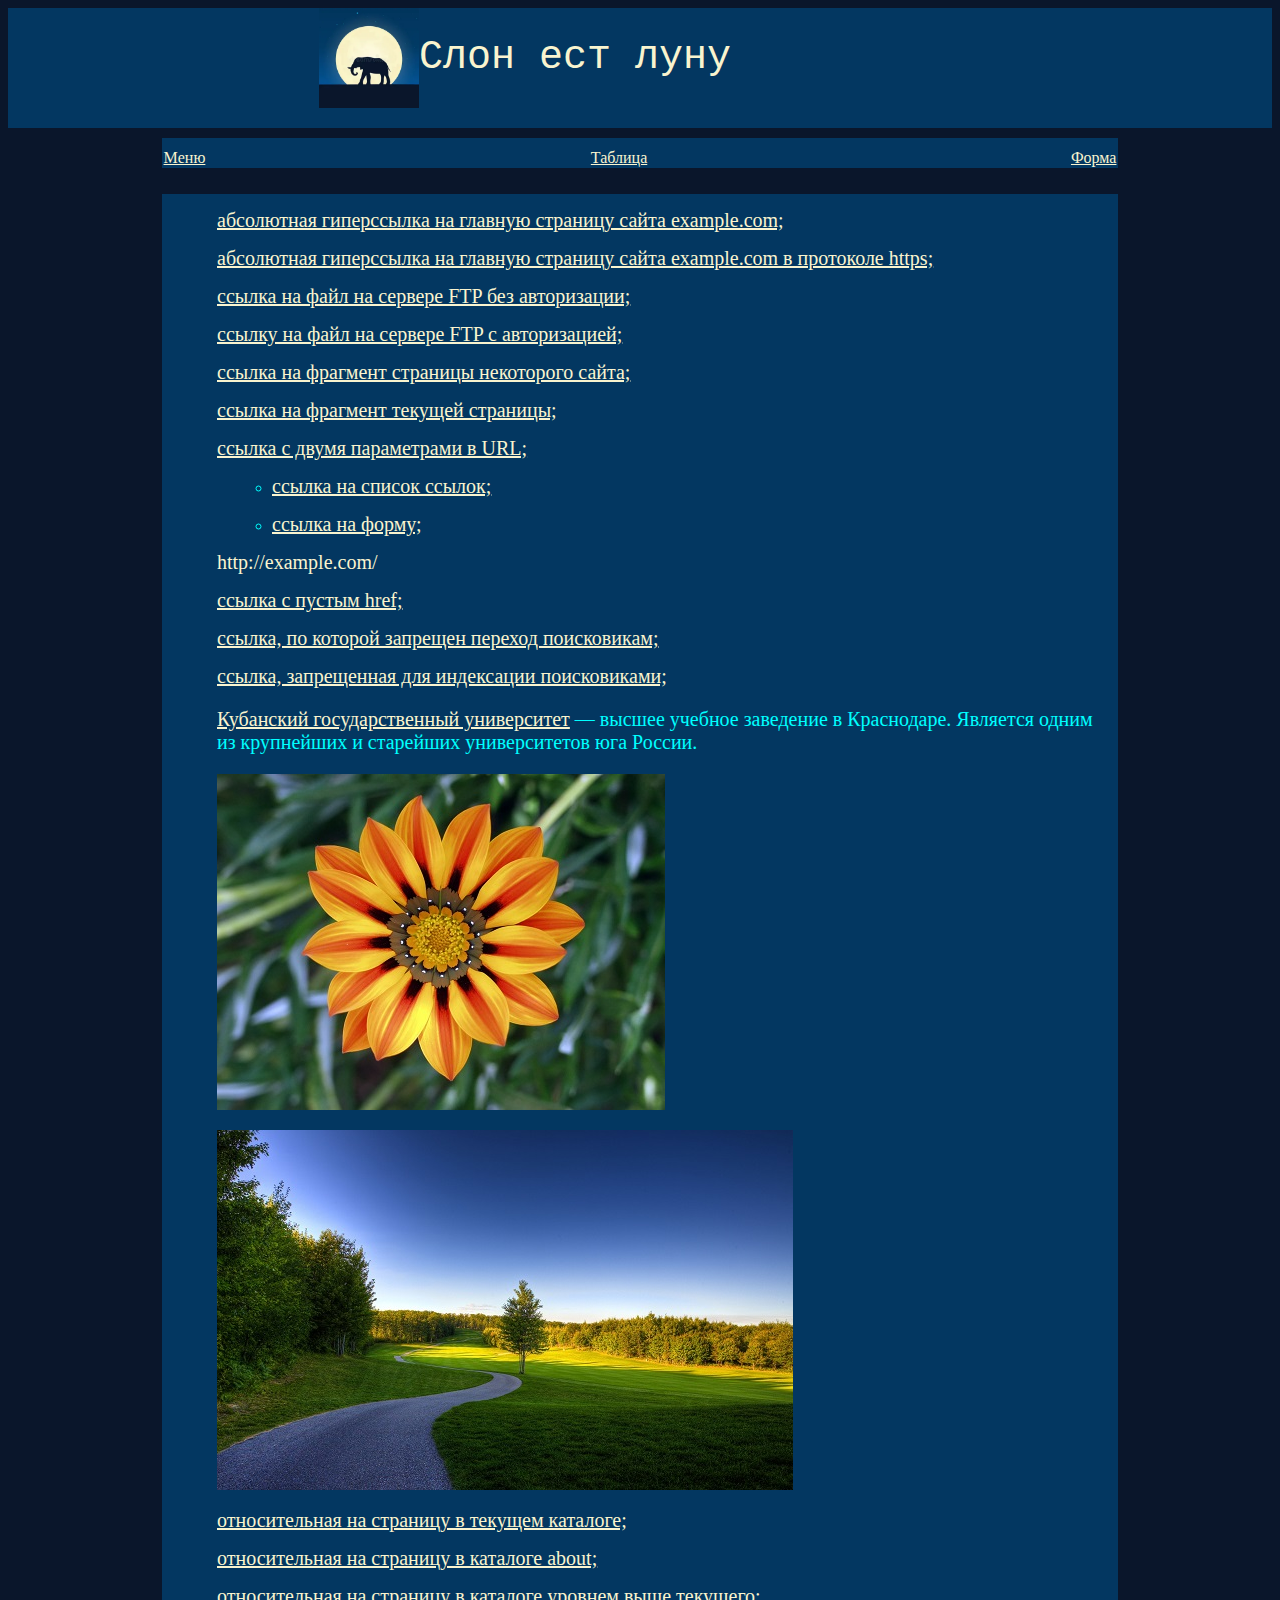
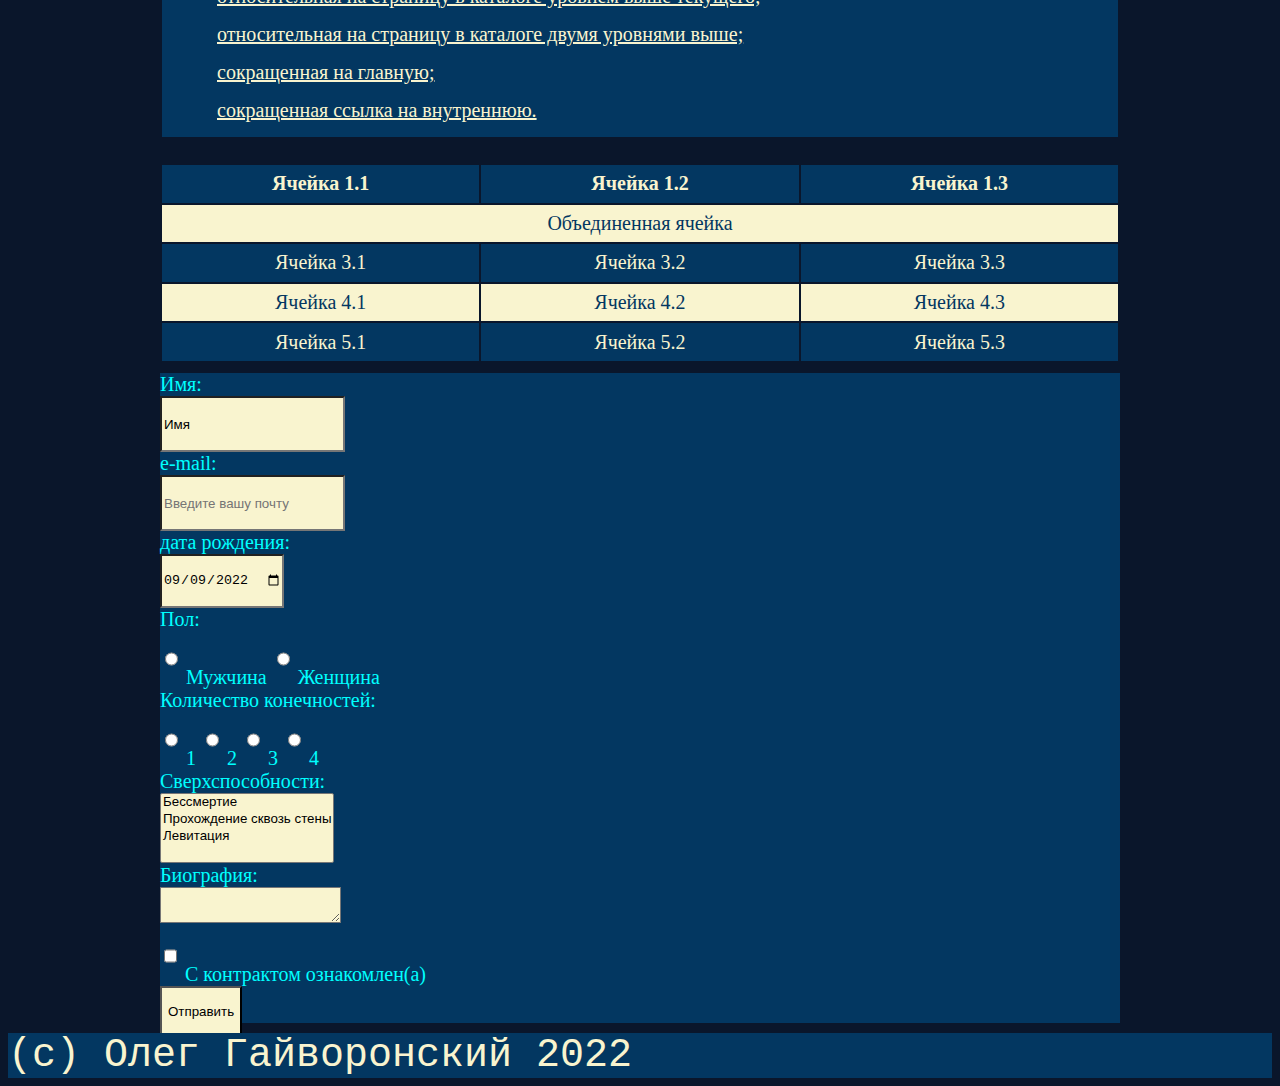
==== index2/index1/index.html @ cdc0181b "3.7" ====
<!DOCTYPE html>

<html lang="ru">
    <head>
        <title>Слон ест луну</title>
        <link rel="stylesheet" href="../../css/style.css">
    </head>
    <body>
      <header id="hat">
        <img id="logo" src="../../image/logo1.png" alt="Наш лого">
        <div id="text">Слон ест луну</div>
      </header>

      <p id ="xXx"></p>

      <nav id="menu">
        <a href="#menu">Mеню</a>
        <a id="link2" href="#page-table2">Таблица</a>
        <a id="link3" href="#page-fragment2">Форма</a>
      </nav>

      <p id ="xXx"></p>

      <p id="page-fragment1"></p>
      <ol id="links">
          <li><a href="http://example.com/"> абсолютная гиперссылка на главную страницу сайта example.com; </a></li>
          <li><a href="https://example.com/"> абсолютная гиперссылка на главную страницу сайта example.com в протоколе https; </a></li>
          <li><a href="ftp://ftp.olex.no/pub/AEC-6860.pdf"> ссылка на файл на сервере FTP без авторизации; </a></li>
          <li><a href="ftp://user:password@ftp.olex.no/pub/AEC-6860.pdf"> ссылку на файл на сервере FTP с авторизацией; </a></li>
          <li><a href="https://kubsu.ru/ru/fktipm/prikladnaya-matematika-i-informatika-matematicheskoe-i-informacionnoe-obespechenie#region-footer-third"> ссылка на фрагмент страницы некоторого сайта; </a></li>
          <li><a href="#page-fragment2"> ссылка на фрагмент текущей страницы; </a></li>
          <li><a href="http://example.com?a&b"> ссылка с двумя параметрами в URL; </a></li>
          <li>
              <ul>
                  <li><a href="#page-fragment1" title="переход к началу списка ссылок"> ссылка на список ссылок; </a></li>
                  <li><a href="#page-fragment2" title="переход к началу формы"> ссылка на форму; </a></li>
              </ul>
          </li>
          <li><a>http://example.com/</a></li>
          <li><a href=""> ссылка с пустым href; </a></li>
          <li><a href="https://example.com/" rel="nofollow">  ссылка, по которой запрещен переход поисковикам; </a></li>
          <!--noindex-->
          <li>
            <a href="http://example.com/"> ссылка, запрещенная для индексации поисковиками; </a>
          </li>
          <!--noindex-->
          <li><p> <a href="https://kubsu.ru/">Кубанский государственный университет</a> — высшее учебное заведение в Краснодаре. Является одним из крупнейших и старейших университетов юга России.</p></li>
          <li><a href="https://www.google.ru/search?q=flower&newwindow=1&sxsrf=ALiCzsYpZ3jkaBtsX8lY-1p-BK6-nGfhjQ%3A1662658907645&ei=WykaY9n-JsWMxc8PiJGR2Ao&ved=0ahUKEwiZmMqM34X6AhVFRvEDHYhIBKsQ4dUDCA4&uact=5&oq=flower&gs_lcp=[base64]&sclient=gws-wiz"><img src="../../image/image.jpg" alt="flower"></a></li>
          <li>
            <img src="../../image/tree.jpg" alt="tree" usemap="#tr">
            <map name="tr">
              <area shape="poly" coords="304,149,285,180,305,240,351,218,324,177,311,154,307,152" href="https://yandex.ru/search/?text=%D0%B4%D0%B5%D1%80%D0%B5%D0%B2%D0%BE&lr=121542&clid=2411726&src=suggest_B" alt="tree">
            </map>
          </li>
          <li><a href="./page1.html"> относительная на страницу в текущем каталоге; </a></li>
          <li><a href="./about/page0.html"> относительная на страницу в каталоге about; </a></li>
          <li><a href="../page2.html"> относительная на страницу в каталоге уровнем выше текущего;  </a></li>
          <li><a href="../../page3.html"> относительная на страницу в каталоге двумя уровнями выше; </a></li>
          <li><a href="index.html"> сокращенная на главную; </a></li>
          <li><a href="./about/page0.html"> сокращенная ссылка на внутреннюю. </a></li>
      </ol>

      <p id ="xXx"></p>

      <p id="page-table2"></p>
      <table id="table">
        <tbody>
          <tr class="honest">
            <th>Ячейка 1.1</th>
            <th>Ячейка 1.2</th>
            <th>Ячейка 1.3</th>
          </tr>
          <tr class="odd">
            <td id="csp" colspan="3">Объединенная ячейка</td>
          </tr>
          <tr class="honest">
            <td>Ячейка 3.1</td>
            <td>Ячейка 3.2</td>
            <td>Ячейка 3.3</td>
          </tr>
          <tr class="odd">
            <td>Ячейка 4.1</td>
            <td>Ячейка 4.2</td>
            <td>Ячейка 4.3</td>
          </tr>
          <tr class="honest">
            <td>Ячейка 5.1</td>
            <td>Ячейка 5.2</td>
            <td>Ячейка 5.3</td>
          </tr>
        </tbody>
      </table>
      
      <p id ="xXx"></p>

      <p id="page-fragment2"></p>
      <form id="form" action="/" method="POST">

              <label>
                Имя:<br>
                <input name="field-name" value="Имя">
              </label><br>
        
              <label>
                e-mail:<br>
                <input name="field-email" type="email" placeholder="Введите вашу почту">
              </label><br>
        
              <label>
                дата рождения:<br>
                <input name="field-date" value="2022-09-09" type="date">
              </label><br>
        
              Пол:<br>
              <label><input type="radio" name="radio-group-1" value="Male">
                Мужчина</label>
              <label><input type="radio" name="radio-group-1" value="Female">
                Женщина</label><br>

              Количество конечностей:<br> 
              <label><input type="radio" name="radio-group-2" value="1">
                1</label> 
              <label><input type="radio" name="radio-group-2" value="2">
                2</label>
              <label><input type="radio" name="radio-group-2" value="3">
                3</label>
              <label><input type="radio" name="radio-group-2" value="4">
                4</label><br>
                
              <label>
                Сверхспособности:<br>
                <select name="power" multiple="multiple">
                  <option value="Значение1">Бессмертие</option>
                  <option value="Значение2">Прохождение сквозь стены</option>
                  <option value="Значение3">Левитация</option>
                </select>
              </label><br>

              <label>
                Биография:<br>
                <textarea name="biografy"></textarea>
              </label><br>

              <label><input type="checkbox" name="check-1">
                С контрактом ознакомлен(а)</label><br>
  
              <input type="submit" value="Отправить">
      </form>

      <p id ="xXx"></p>

      <footer>
        (c) Олег Гайворонский 2022
      </footer>

  </body>
</html>
---- css/style.css ----
#hat {
    height:120px;
    background-color: #033761;
}

body {
    display: flex;
    flex-direction: column;
    align-items: center;
    align-items: stretch;
    background-color: #0A162B;
}

#logo {
    margin-left: 24.6%;
    width: 100px;
    height: 100px;
    float: left;
}

#text {
    font-size: 30pt;
    font-family: "Courier New", monotype;
    line-height: 250%;
    color: #F9F4CF;
}

#menu {
    font-family: "Impact", Haettenschweiler;
    font-size: 20px;
    text-align: center;
    display: flex;
    flex-direction: column;
    align-items:centr;
    order: 0;
    width: auto;
    background-color: #033761;
    height: 200px;
    line-height: 250%;
}

#menu a{
    color: #F9F4CF;
}


#links {
    list-style-type: none;
    order: 0;
    background-color: #033761;
    width: auto;
    color: aqua;
}

ol a {
    font-family: 'Franklin Gothic Medium';
    font-size: 20px;
    color: #F9F4CF;
}

ol li {
    margin: 15px;
}

ol p {
    font-family: 'Franklin Gothic Medium';
    font-size: 20px;
}

#table{
    font-family: 'Franklin Gothic Medium';
    font-size: 20px;
    height: 500px;
    order: 1;
    text-align: center;
    width: auto;
}

.honest{
    color: #F9F4CF;
    background-color: #033761;
}

.odd{
    color: #033761;
    background-color: #F9F4CF;
}

#form {
    font-family: 'Franklin Gothic Medium';
    font-size: 20px;
    height: 650px;
    order: 0;
    background-color: #033761;
    color: aqua;
    width: auto;
    margin: 0%;
}

input {
    height: 50px;
    background-color:#F9F4CF;
}
 
select {
    background-color:#F9F4CF;
}

textarea {
    background-color:#F9F4CF;
}

#page-fragment1{
    margin: 0%;
}

#page-table2{
    margin: 0%;
}

#page-fragment2{
    margin: 0%;
}

footer{
    display: flex;
    order: 1;
    font-size: 30pt;
    background-color: #033761;
    color: #F9F4CF;
    font-family: "Courier New", monotype;
}

#xXx{
    margin: 15px;
}

@media screen and (min-width: 1000px) {
    #menu {
        font-size: 16px;
        display: flex;
        flex-direction: row;
        justify-content:space-around;
        order: 0;
        width: 956px;
        height: 30px;
        margin-right: auto;
        margin-left: auto;
        line-height: 250%;
    }
      
    #link2{
        margin-left: 40%;
    }
    
    #link3{
        margin-left: 44%;
    }
    
    #links {
        margin-right: auto;
        margin-left: auto;
        width: 916px;
    }
    
    #table{
        height: 200px;
        order: 0;
        text-align: center;
        margin-right: auto;
        margin-left: auto;
        width: 960px;
    }
    
    #form {
        margin-right: auto;
        margin-left: auto;
        width: 960px;
    }

    #xXx{
        margin: 5px;
    }
}
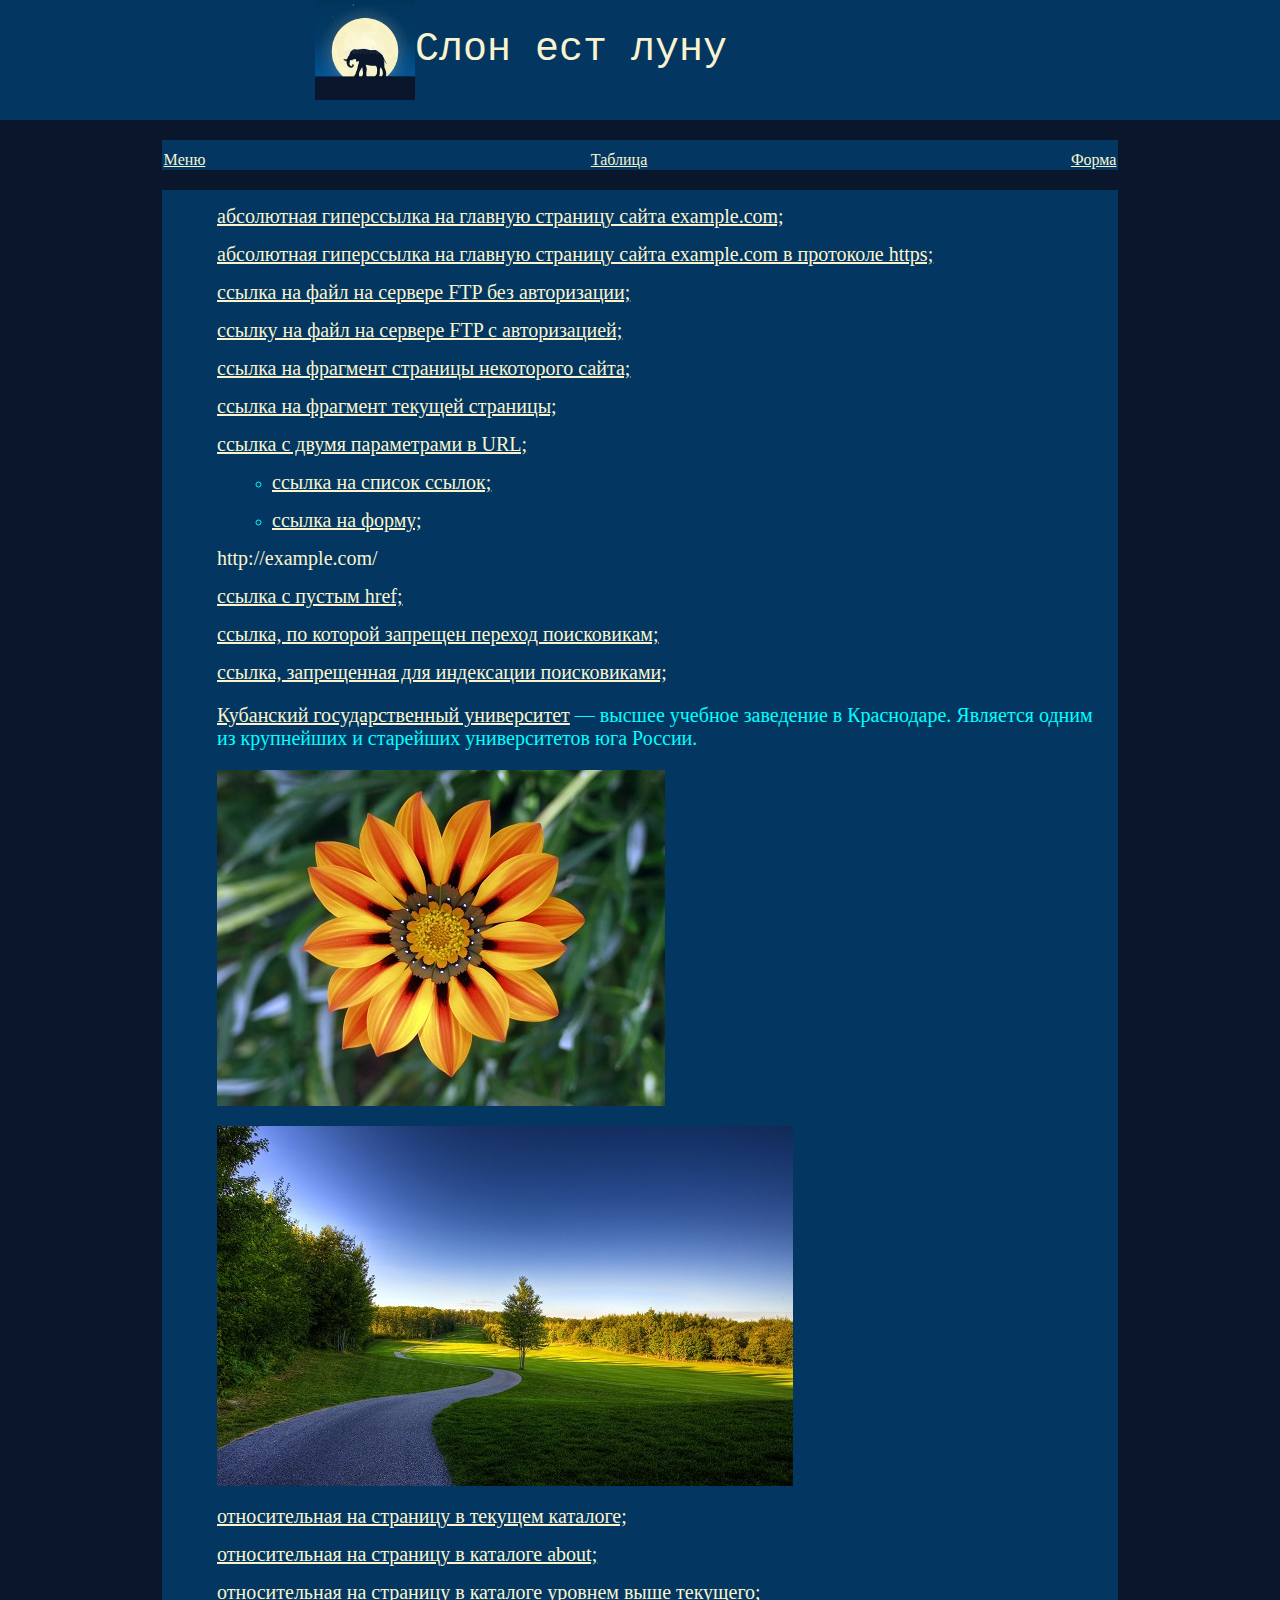
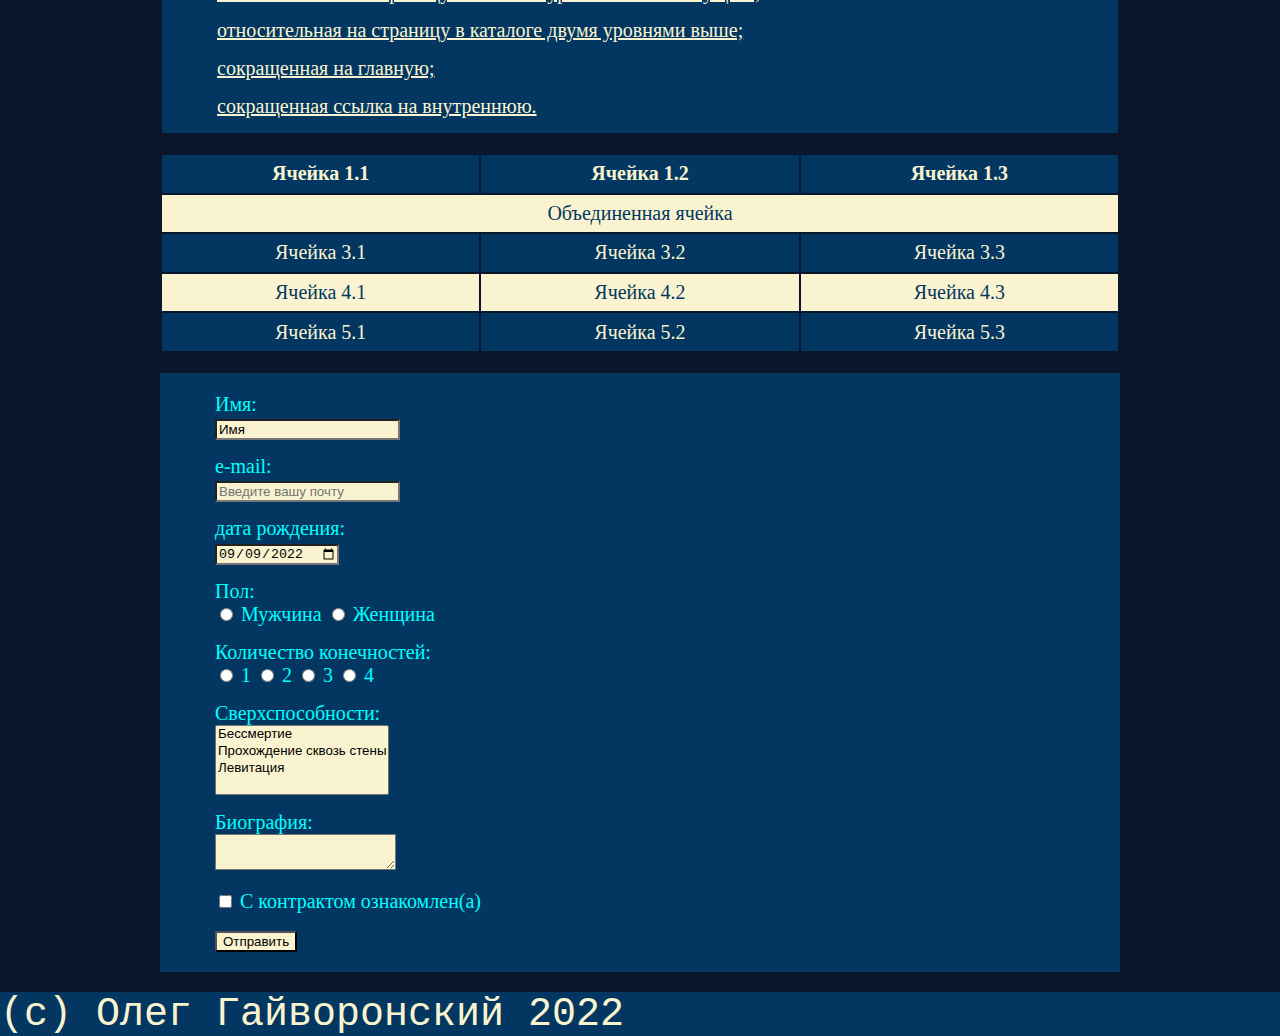
==== commit cdad1b65: "3.8" ====
--- a/index2/index1/index.html
+++ b/index2/index1/index.html
@@ -11,15 +11,11 @@
         <div id="text">Слон ест луну</div>
       </header>
 
-      <p id ="xXx"></p>
-
       <nav id="menu">
         <a href="#menu">Mеню</a>
         <a id="link2" href="#page-table2">Таблица</a>
         <a id="link3" href="#page-fragment2">Форма</a>
       </nav>
-
-      <p id ="xXx"></p>
 
       <p id="page-fragment1"></p>
       <ol id="links">
@@ -60,8 +56,6 @@
           <li><a href="./about/page0.html"> сокращенная ссылка на внутреннюю. </a></li>
       </ol>
 
-      <p id ="xXx"></p>
-
       <p id="page-table2"></p>
       <table id="table">
         <tbody>
@@ -91,33 +85,31 @@
         </tbody>
       </table>
       
-      <p id ="xXx"></p>
-
       <p id="page-fragment2"></p>
       <form id="form" action="/" method="POST">
-
-              <label>
+        <ol id="form_list">
+              <li><label>
                 Имя:<br>
                 <input name="field-name" value="Имя">
-              </label><br>
+              </label><br></li>
         
-              <label>
+              <li><label>
                 e-mail:<br>
                 <input name="field-email" type="email" placeholder="Введите вашу почту">
-              </label><br>
+              </label><br></li>
         
-              <label>
+              <li><label>
                 дата рождения:<br>
                 <input name="field-date" value="2022-09-09" type="date">
-              </label><br>
+              </label><br></li>
         
-              Пол:<br>
+              <li>Пол:<br>
               <label><input type="radio" name="radio-group-1" value="Male">
                 Мужчина</label>
               <label><input type="radio" name="radio-group-1" value="Female">
-                Женщина</label><br>
+                Женщина</label><br></li>
 
-              Количество конечностей:<br> 
+              <li>Количество конечностей:<br> 
               <label><input type="radio" name="radio-group-2" value="1">
                 1</label> 
               <label><input type="radio" name="radio-group-2" value="2">
@@ -125,29 +117,28 @@
               <label><input type="radio" name="radio-group-2" value="3">
                 3</label>
               <label><input type="radio" name="radio-group-2" value="4">
-                4</label><br>
+                4</label><br></li>
                 
-              <label>
+              <li><label>
                 Сверхспособности:<br>
                 <select name="power" multiple="multiple">
                   <option value="Значение1">Бессмертие</option>
                   <option value="Значение2">Прохождение сквозь стены</option>
                   <option value="Значение3">Левитация</option>
                 </select>
-              </label><br>
+              </label><br></li>
 
-              <label>
+              <li><label>
                 Биография:<br>
                 <textarea name="biografy"></textarea>
-              </label><br>
+              </label><br></li>
 
-              <label><input type="checkbox" name="check-1">
-                С контрактом ознакомлен(а)</label><br>
+              <li><label><input type="checkbox" name="check-1">
+                С контрактом ознакомлен(а)</label><br></li>
   
-              <input type="submit" value="Отправить">
+              <li><input type="submit" value="Отправить"></li>
+        </ol>
       </form>
-
-      <p id ="xXx"></p>
 
       <footer>
         (c) Олег Гайворонский 2022
--- a/css/style.css
+++ b/css/style.css
@@ -4,6 +4,7 @@
 }
 
 body {
+    margin: 0%;
     display: flex;
     flex-direction: column;
     align-items: center;
@@ -26,16 +27,16 @@
 }
 
 #menu {
+    margin-top: 20px;
     font-family: "Impact", Haettenschweiler;
-    font-size: 20px;
-    text-align: center;
+    font-size: 30px;
     display: flex;
     flex-direction: column;
-    align-items:centr;
+    text-align: center;
     order: 0;
     width: auto;
     background-color: #033761;
-    height: 200px;
+    height: 3s00px;
     line-height: 250%;
 }
 
@@ -45,6 +46,8 @@
 
 
 #links {
+    margin-bottom: 0%;
+    margin-top: 20px;
     list-style-type: none;
     order: 0;
     background-color: #033761;
@@ -68,6 +71,7 @@
 }
 
 #table{
+    margin-top: 20px;
     font-family: 'Franklin Gothic Medium';
     font-size: 20px;
     height: 500px;
@@ -89,16 +93,18 @@
 #form {
     font-family: 'Franklin Gothic Medium';
     font-size: 20px;
-    height: 650px;
     order: 0;
     background-color: #033761;
     color: aqua;
     width: auto;
-    margin: 0%;
+    margin-top: 20px;
+}
+
+#form_list{
+    list-style-type: none;
 }
 
 input {
-    height: 50px;
     background-color:#F9F4CF;
 }
  
@@ -123,16 +129,13 @@
 }
 
 footer{
+    margin-top: 20px;
     display: flex;
     order: 1;
     font-size: 30pt;
     background-color: #033761;
     color: #F9F4CF;
     font-family: "Courier New", monotype;
-}
-
-#xXx{
-    margin: 15px;
 }
 
 @media screen and (min-width: 1000px) {
@@ -178,7 +181,4 @@
         width: 960px;
     }
 
-    #xXx{
-        margin: 5px;
-    }
 }
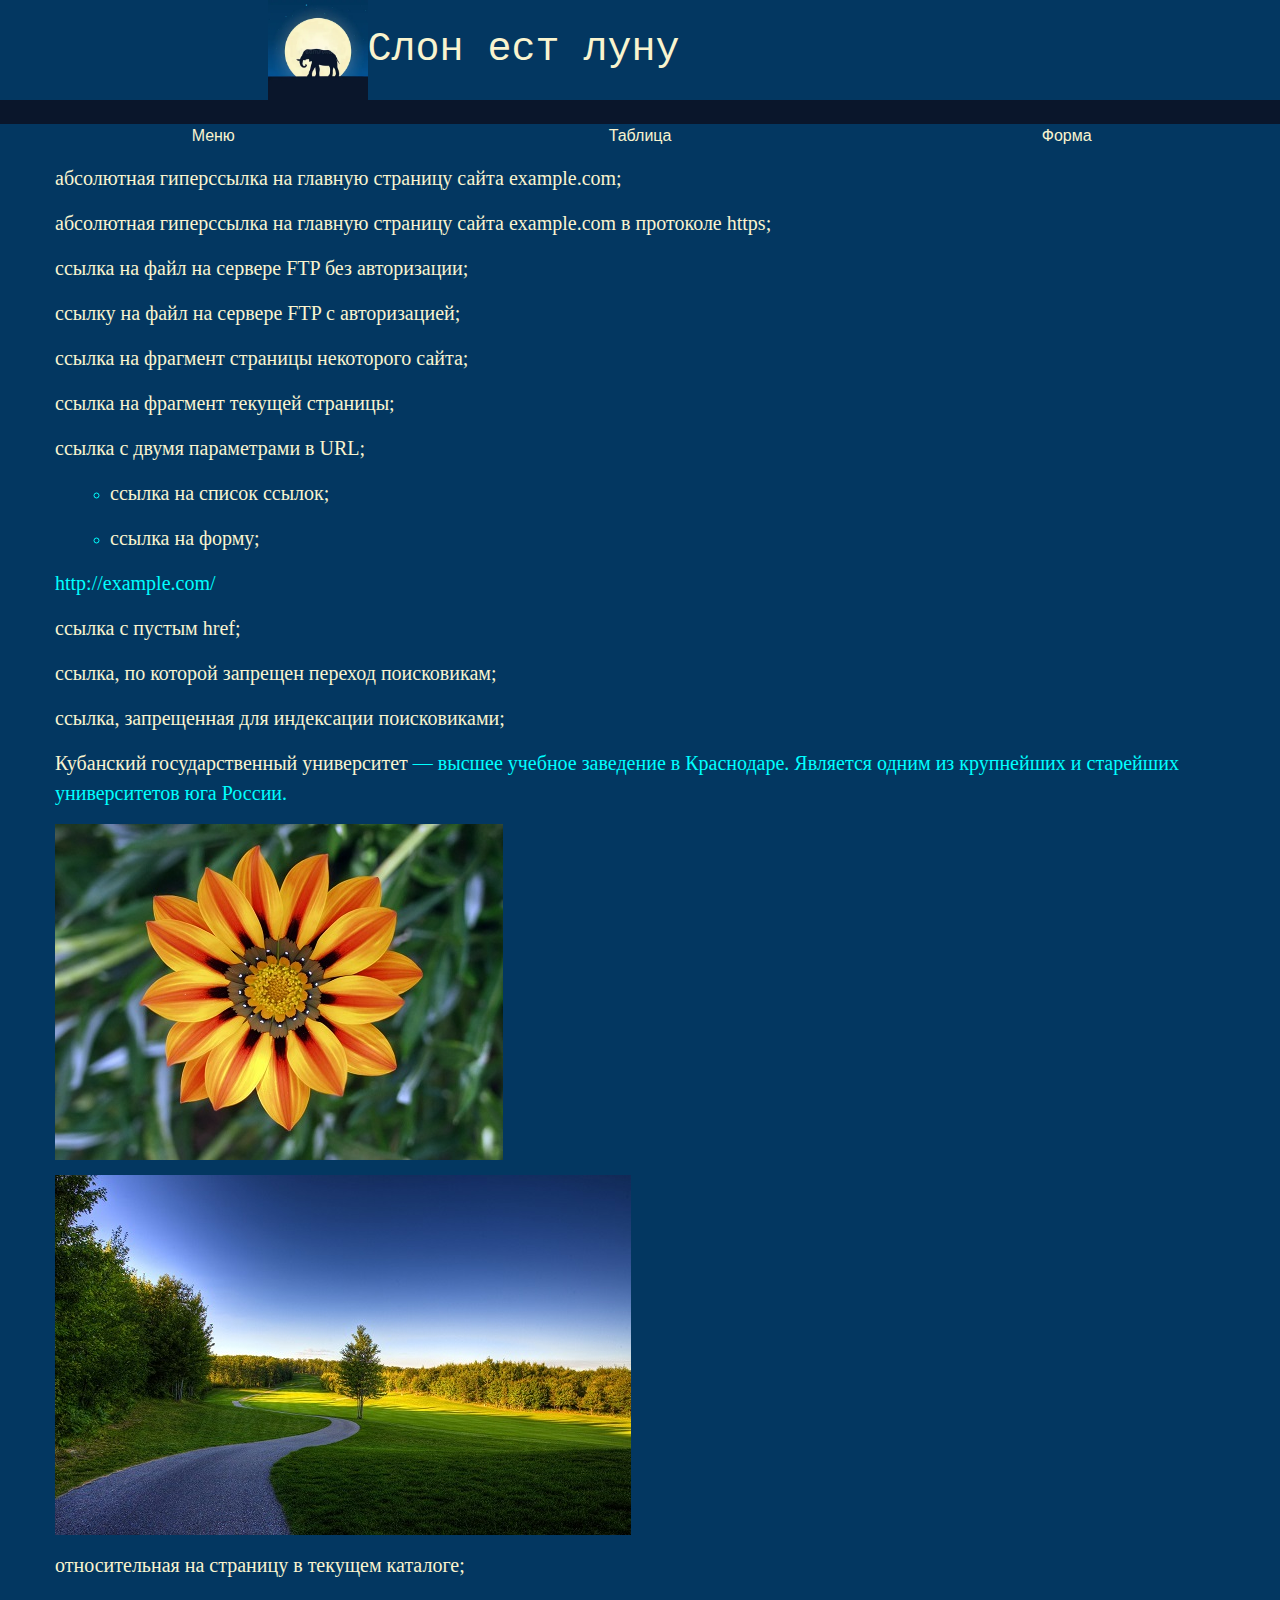
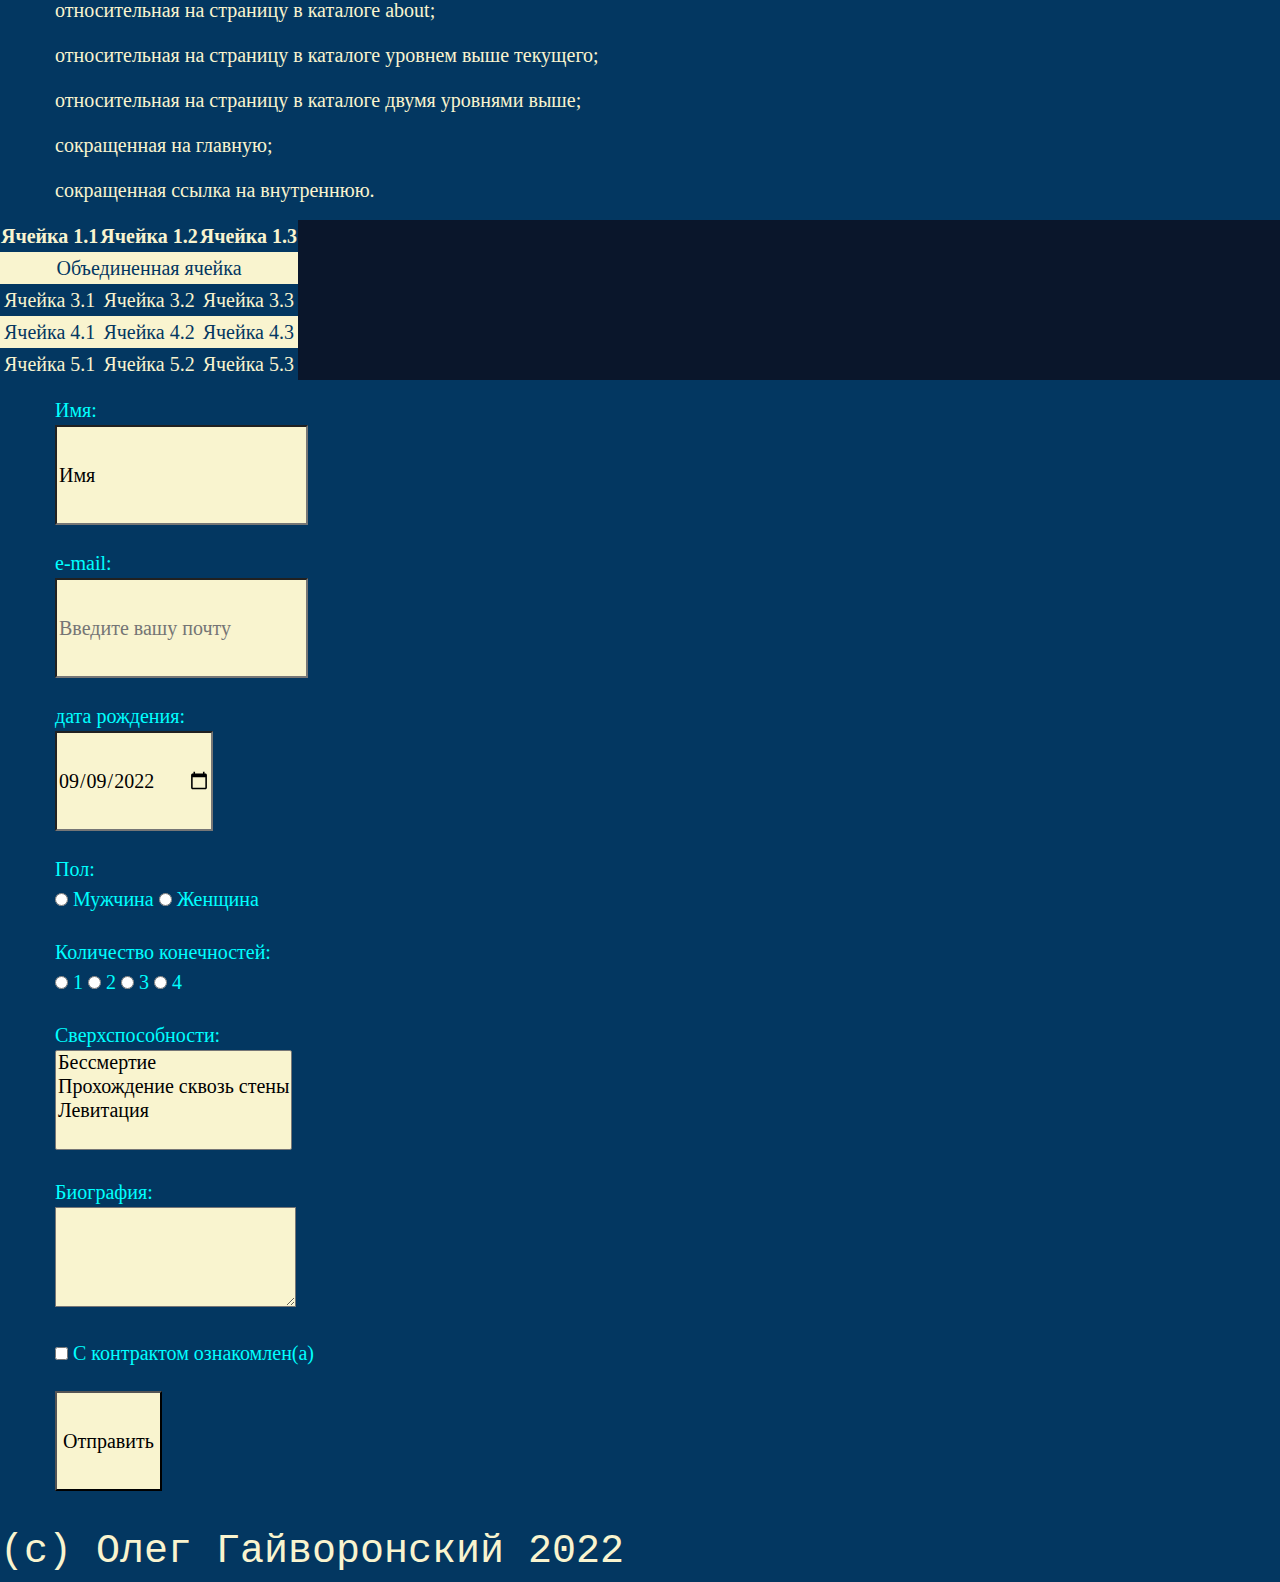
==== commit 90aaabd3: "4" ====
--- a/index2/index1/index.html
+++ b/index2/index1/index.html
@@ -3,6 +3,16 @@
 <html lang="ru">
     <head>
         <title>Слон ест луну</title>
+
+        <script src="https://code.jquery.com/jquery-3.3.1.slim.min.js"></script>
+        <script src="https://cdnjs.cloudflare.com/ajax/libs/popper.js/1.14.7/umd/popper.min.js"></script>
+        <link rel="stylesheet"
+        href="https://stackpath.bootstrapcdn.com/bootstrap/4.3.1/css/bootstrap.min.css">
+        <script
+        src="https://stackpath.bootstrapcdn.com/bootstrap/4.3.1/js/bootstrap.min.js"></script>
+
+        <meta name="viewport" content="width=device-width, initial-scale=1">
+
         <link rel="stylesheet" href="../../css/style.css">
     </head>
     <body>
@@ -11,138 +21,144 @@
         <div id="text">Слон ест луну</div>
       </header>
 
-      <nav id="menu">
-        <a href="#menu">Mеню</a>
-        <a id="link2" href="#page-table2">Таблица</a>
-        <a id="link3" href="#page-fragment2">Форма</a>
-      </nav>
-
-      <p id="page-fragment1"></p>
-      <ol id="links">
-          <li><a href="http://example.com/"> абсолютная гиперссылка на главную страницу сайта example.com; </a></li>
-          <li><a href="https://example.com/"> абсолютная гиперссылка на главную страницу сайта example.com в протоколе https; </a></li>
-          <li><a href="ftp://ftp.olex.no/pub/AEC-6860.pdf"> ссылка на файл на сервере FTP без авторизации; </a></li>
-          <li><a href="ftp://user:password@ftp.olex.no/pub/AEC-6860.pdf"> ссылку на файл на сервере FTP с авторизацией; </a></li>
-          <li><a href="https://kubsu.ru/ru/fktipm/prikladnaya-matematika-i-informatika-matematicheskoe-i-informacionnoe-obespechenie#region-footer-third"> ссылка на фрагмент страницы некоторого сайта; </a></li>
-          <li><a href="#page-fragment2"> ссылка на фрагмент текущей страницы; </a></li>
-          <li><a href="http://example.com?a&b"> ссылка с двумя параметрами в URL; </a></li>
-          <li>
-              <ul>
-                  <li><a href="#page-fragment1" title="переход к началу списка ссылок"> ссылка на список ссылок; </a></li>
-                  <li><a href="#page-fragment2" title="переход к началу формы"> ссылка на форму; </a></li>
-              </ul>
-          </li>
-          <li><a>http://example.com/</a></li>
-          <li><a href=""> ссылка с пустым href; </a></li>
-          <li><a href="https://example.com/" rel="nofollow">  ссылка, по которой запрещен переход поисковикам; </a></li>
-          <!--noindex-->
-          <li>
-            <a href="http://example.com/"> ссылка, запрещенная для индексации поисковиками; </a>
-          </li>
-          <!--noindex-->
-          <li><p> <a href="https://kubsu.ru/">Кубанский государственный университет</a> — высшее учебное заведение в Краснодаре. Является одним из крупнейших и старейших университетов юга России.</p></li>
-          <li><a href="https://www.google.ru/search?q=flower&newwindow=1&sxsrf=ALiCzsYpZ3jkaBtsX8lY-1p-BK6-nGfhjQ%3A1662658907645&ei=WykaY9n-JsWMxc8PiJGR2Ao&ved=0ahUKEwiZmMqM34X6AhVFRvEDHYhIBKsQ4dUDCA4&uact=5&oq=flower&gs_lcp=[base64]&sclient=gws-wiz"><img src="../../image/image.jpg" alt="flower"></a></li>
-          <li>
-            <img src="../../image/tree.jpg" alt="tree" usemap="#tr">
-            <map name="tr">
-              <area shape="poly" coords="304,149,285,180,305,240,351,218,324,177,311,154,307,152" href="https://yandex.ru/search/?text=%D0%B4%D0%B5%D1%80%D0%B5%D0%B2%D0%BE&lr=121542&clid=2411726&src=suggest_B" alt="tree">
-            </map>
-          </li>
-          <li><a href="./page1.html"> относительная на страницу в текущем каталоге; </a></li>
-          <li><a href="./about/page0.html"> относительная на страницу в каталоге about; </a></li>
-          <li><a href="../page2.html"> относительная на страницу в каталоге уровнем выше текущего;  </a></li>
-          <li><a href="../../page3.html"> относительная на страницу в каталоге двумя уровнями выше; </a></li>
-          <li><a href="index.html"> сокращенная на главную; </a></li>
-          <li><a href="./about/page0.html"> сокращенная ссылка на внутреннюю. </a></li>
-      </ol>
-
-      <p id="page-table2"></p>
-      <table id="table">
-        <tbody>
-          <tr class="honest">
-            <th>Ячейка 1.1</th>
-            <th>Ячейка 1.2</th>
-            <th>Ячейка 1.3</th>
-          </tr>
-          <tr class="odd">
-            <td id="csp" colspan="3">Объединенная ячейка</td>
-          </tr>
-          <tr class="honest">
-            <td>Ячейка 3.1</td>
-            <td>Ячейка 3.2</td>
-            <td>Ячейка 3.3</td>
-          </tr>
-          <tr class="odd">
-            <td>Ячейка 4.1</td>
-            <td>Ячейка 4.2</td>
-            <td>Ячейка 4.3</td>
-          </tr>
-          <tr class="honest">
-            <td>Ячейка 5.1</td>
-            <td>Ячейка 5.2</td>
-            <td>Ячейка 5.3</td>
-          </tr>
-        </tbody>
-      </table>
-      
-      <p id="page-fragment2"></p>
-      <form id="form" action="/" method="POST">
-        <ol id="form_list">
-              <li><label>
-                Имя:<br>
-                <input name="field-name" value="Имя">
-              </label><br></li>
+      <div class="d-flex flex-column">
+        <nav id="menu" class="container-12 px-0 mt-4">
+          <div class="container-fluid">
+            <div class="row">
+              <div class="row-xl col-sm px-0"><a href="#menu">Mеню</a></div>
+              <div class="row-xl col-sm px-0"><a id="link2" href="#page-table2">Таблица</a></div>
+              <div class="row-xl col-sm px-0"><a id="link3" href="#page-fragment2">Форма</a></div>
+            </div>
+          </div>
+        </nav>
+  
+        <p id="page-fragment1"></p>
+        <ol id="links" class="container-12">
+            <li><a href="http://example.com/"> абсолютная гиперссылка на главную страницу сайта example.com; </a></li>
+            <li><a href="https://example.com/"> абсолютная гиперссылка на главную страницу сайта example.com в протоколе https; </a></li>
+            <li><a href="ftp://ftp.olex.no/pub/AEC-6860.pdf"> ссылка на файл на сервере FTP без авторизации; </a></li>
+            <li><a href="ftp://user:password@ftp.olex.no/pub/AEC-6860.pdf"> ссылку на файл на сервере FTP с авторизацией; </a></li>
+            <li><a href="https://kubsu.ru/ru/fktipm/prikladnaya-matematika-i-informatika-matematicheskoe-i-informacionnoe-obespechenie#region-footer-third"> ссылка на фрагмент страницы некоторого сайта; </a></li>
+            <li><a href="#page-fragment2"> ссылка на фрагмент текущей страницы; </a></li>
+            <li><a href="http://example.com?a&b"> ссылка с двумя параметрами в URL; </a></li>
+            <li>
+                <ul>
+                    <li><a href="#page-fragment1" title="переход к началу списка ссылок"> ссылка на список ссылок; </a></li>
+                    <li><a href="#page-fragment2" title="переход к началу формы"> ссылка на форму; </a></li>
+                </ul>
+            </li>
+            <li><a>http://example.com/</a></li>
+            <li><a href=""> ссылка с пустым href; </a></li>
+            <li><a href="https://example.com/" rel="nofollow">  ссылка, по которой запрещен переход поисковикам; </a></li>
+            <!--noindex-->
+            <li>
+              <a href="http://example.com/"> ссылка, запрещенная для индексации поисковиками; </a>
+            </li>
+            <!--noindex-->
+            <li><p> <a href="https://kubsu.ru/">Кубанский государственный университет</a> — высшее учебное заведение в Краснодаре. Является одним из крупнейших и старейших университетов юга России.</p></li>
+            <li><a href="https://www.google.ru/search?q=flower&newwindow=1&sxsrf=ALiCzsYpZ3jkaBtsX8lY-1p-BK6-nGfhjQ%3A1662658907645&ei=WykaY9n-JsWMxc8PiJGR2Ao&ved=0ahUKEwiZmMqM34X6AhVFRvEDHYhIBKsQ4dUDCA4&uact=5&oq=flower&gs_lcp=[base64]&sclient=gws-wiz"><img src="../../image/image.jpg" alt="flower"></a></li>
+            <li>
+              <img src="../../image/tree.jpg" alt="tree" usemap="#tr">
+              <map name="tr">
+                <area shape="poly" coords="304,149,285,180,305,240,351,218,324,177,311,154,307,152" href="https://yandex.ru/search/?text=%D0%B4%D0%B5%D1%80%D0%B5%D0%B2%D0%BE&lr=121542&clid=2411726&src=suggest_B" alt="tree">
+              </map>
+            </li>
+            <li><a href="./page1.html"> относительная на страницу в текущем каталоге; </a></li>
+            <li><a href="./about/page0.html"> относительная на страницу в каталоге about; </a></li>
+            <li><a href="../page2.html"> относительная на страницу в каталоге уровнем выше текущего;  </a></li>
+            <li><a href="../../page3.html"> относительная на страницу в каталоге двумя уровнями выше; </a></li>
+            <li><a href="index.html"> сокращенная на главную; </a></li>
+            <li><a href="./about/page0.html"> сокращенная ссылка на внутреннюю. </a></li>
+        </ol>
+  
+        <p id="page-table2"></p>
+        <table id="table" class="d-flex">
+          <tbody>
+            <tr class="honest">
+              <th>Ячейка 1.1</th>
+              <th>Ячейка 1.2</th>
+              <th>Ячейка 1.3</th>
+            </tr>
+            <tr class="odd">
+              <td id="csp" colspan="3">Объединенная ячейка</td>
+            </tr>
+            <tr class="honest">
+              <td>Ячейка 3.1</td>
+              <td>Ячейка 3.2</td>
+              <td>Ячейка 3.3</td>
+            </tr>
+            <tr class="odd">
+              <td>Ячейка 4.1</td>
+              <td>Ячейка 4.2</td>
+              <td>Ячейка 4.3</td>
+            </tr>
+            <tr class="honest">
+              <td>Ячейка 5.1</td>
+              <td>Ячейка 5.2</td>
+              <td>Ячейка 5.3</td>
+            </tr>
+          </tbody>
+        </table>
         
-              <li><label>
-                e-mail:<br>
-                <input name="field-email" type="email" placeholder="Введите вашу почту">
-              </label><br></li>
-        
-              <li><label>
-                дата рождения:<br>
-                <input name="field-date" value="2022-09-09" type="date">
-              </label><br></li>
-        
-              <li>Пол:<br>
-              <label><input type="radio" name="radio-group-1" value="Male">
-                Мужчина</label>
-              <label><input type="radio" name="radio-group-1" value="Female">
-                Женщина</label><br></li>
-
-              <li>Количество конечностей:<br> 
-              <label><input type="radio" name="radio-group-2" value="1">
-                1</label> 
-              <label><input type="radio" name="radio-group-2" value="2">
-                2</label>
-              <label><input type="radio" name="radio-group-2" value="3">
-                3</label>
-              <label><input type="radio" name="radio-group-2" value="4">
-                4</label><br></li>
-                
-              <li><label>
-                Сверхспособности:<br>
-                <select name="power" multiple="multiple">
-                  <option value="Значение1">Бессмертие</option>
-                  <option value="Значение2">Прохождение сквозь стены</option>
-                  <option value="Значение3">Левитация</option>
-                </select>
-              </label><br></li>
-
-              <li><label>
-                Биография:<br>
-                <textarea name="biografy"></textarea>
-              </label><br></li>
-
-              <li><label><input type="checkbox" name="check-1">
-                С контрактом ознакомлен(а)</label><br></li>
+        <p id="page-fragment2"></p>
+        <form id="form" action="/" method="POST" class="d-flex">
+          <ol id="form_list">
+                <li><label>
+                  Имя:<br>
+                  <input id="fields" name="field-name" value="Имя" required="recuired">
+                </label><br></li>
+          
+                <li><label>
+                  e-mail:<br>
+                  <input id="fields" name="field-email" type="email" placeholder="Введите вашу почту" required="recuired">
+                </label><br></li>
+          
+                <li><label>
+                  дата рождения:<br>
+                  <input id="fields" name="field-date" value="2022-09-09" type="date" required="recuired">
+                </label><br></li>
+          
+                <li>Пол:<br>
+                <label><input type="radio" name="radio-group-1" value="Male" required="recuired">
+                  Мужчина</label>
+                <label><input type="radio" name="radio-group-1" value="Female">
+                  Женщина</label><br></li>
   
-              <li><input type="submit" value="Отправить"></li>
-        </ol>
-      </form>
+                <li>Количество конечностей:<br> 
+                <label><input type="radio" name="radio-group-2" value="1" required="recuired">
+                  1</label> 
+                <label><input type="radio" name="radio-group-2" value="2">
+                  2</label>
+                <label><input type="radio" name="radio-group-2" value="3">
+                  3</label>
+                <label><input type="radio" name="radio-group-2" value="4">
+                  4</label><br></li>
+                  
+                <li><label>
+                  Сверхспособности:<br>
+                  <select id="fields" name="power" multiple="multiple">
+                    <option value="Значение1">Бессмертие</option>
+                    <option value="Значение2">Прохождение сквозь стены</option>
+                    <option value="Значение3">Левитация</option>
+                  </select>
+                </label><br></li>
+  
+                <li><label>
+                  Биография:<br>
+                  <textarea id="fields" name="biografy" required="recuired"></textarea>
+                </label><br></li>
+  
+                <li><label><input type="checkbox" name="check-1" required="recuired">
+                  С контрактом ознакомлен(а)</label><br></li>
+    
+                <li><input id="fields" type="submit" value="Отправить"></li>
+          </ol>
+        </form>
+      </div>
 
       <footer>
         (c) Олег Гайворонский 2022
       </footer>
 
   </body>
-</html>
+</html>--- a/css/style.css
+++ b/css/style.css
@@ -1,19 +1,15 @@
 #hat {
-    height:120px;
+    height:auto;
     background-color: #033761;
 }
 
 body {
     margin: 0%;
-    display: flex;
-    flex-direction: column;
-    align-items: center;
-    align-items: stretch;
     background-color: #0A162B;
 }
 
 #logo {
-    margin-left: 24.6%;
+    margin-left: 20.9%;
     width: 100px;
     height: 100px;
     float: left;
@@ -27,17 +23,15 @@
 }
 
 #menu {
-    margin-top: 20px;
-    font-family: "Impact", Haettenschweiler;
-    font-size: 30px;
-    display: flex;
-    flex-direction: column;
     text-align: center;
-    order: 0;
-    width: auto;
+    /* margin-top: 20px; */
     background-color: #033761;
-    height: 3s00px;
-    line-height: 250%;
+    font-size: 16px;
+    /* width: 956px;
+    height: 30px; */
+    /* margin-right: auto;
+    margin-left: auto; */
+    /* line-height: 250%; */
 }
 
 #menu a{
@@ -47,17 +41,20 @@
 
 #links {
     margin-bottom: 0%;
-    margin-top: 20px;
+    /* margin-top: 20px; */
     list-style-type: none;
-    order: 0;
     background-color: #033761;
-    width: auto;
+    /* width: auto; */
     color: aqua;
 }
 
 ol a {
     font-family: 'Franklin Gothic Medium';
     font-size: 20px;
+    color: #F9F4CF;
+}
+
+#dd{
     color: #F9F4CF;
 }
 
@@ -71,13 +68,12 @@
 }
 
 #table{
-    margin-top: 20px;
+    /* margin-top: 20px; */
     font-family: 'Franklin Gothic Medium';
     font-size: 20px;
-    height: 500px;
-    order: 1;
+    /* height: 200px; */
     text-align: center;
-    width: auto;
+    width: 100%;
 }
 
 .honest{
@@ -93,11 +89,14 @@
 #form {
     font-family: 'Franklin Gothic Medium';
     font-size: 20px;
-    order: 0;
     background-color: #033761;
     color: aqua;
-    width: auto;
-    margin-top: 20px;
+    width: 100%;
+    /*margin-top: 20px; */
+}
+
+#fields{
+    height: 100px;
 }
 
 #form_list{
@@ -129,56 +128,9 @@
 }
 
 footer{
-    margin-top: 20px;
-    display: flex;
-    order: 1;
+    /* margin-top: 20px; */
     font-size: 30pt;
     background-color: #033761;
     color: #F9F4CF;
     font-family: "Courier New", monotype;
 }
-
-@media screen and (min-width: 1000px) {
-    #menu {
-        font-size: 16px;
-        display: flex;
-        flex-direction: row;
-        justify-content:space-around;
-        order: 0;
-        width: 956px;
-        height: 30px;
-        margin-right: auto;
-        margin-left: auto;
-        line-height: 250%;
-    }
-      
-    #link2{
-        margin-left: 40%;
-    }
-    
-    #link3{
-        margin-left: 44%;
-    }
-    
-    #links {
-        margin-right: auto;
-        margin-left: auto;
-        width: 916px;
-    }
-    
-    #table{
-        height: 200px;
-        order: 0;
-        text-align: center;
-        margin-right: auto;
-        margin-left: auto;
-        width: 960px;
-    }
-    
-    #form {
-        margin-right: auto;
-        margin-left: auto;
-        width: 960px;
-    }
-
-}
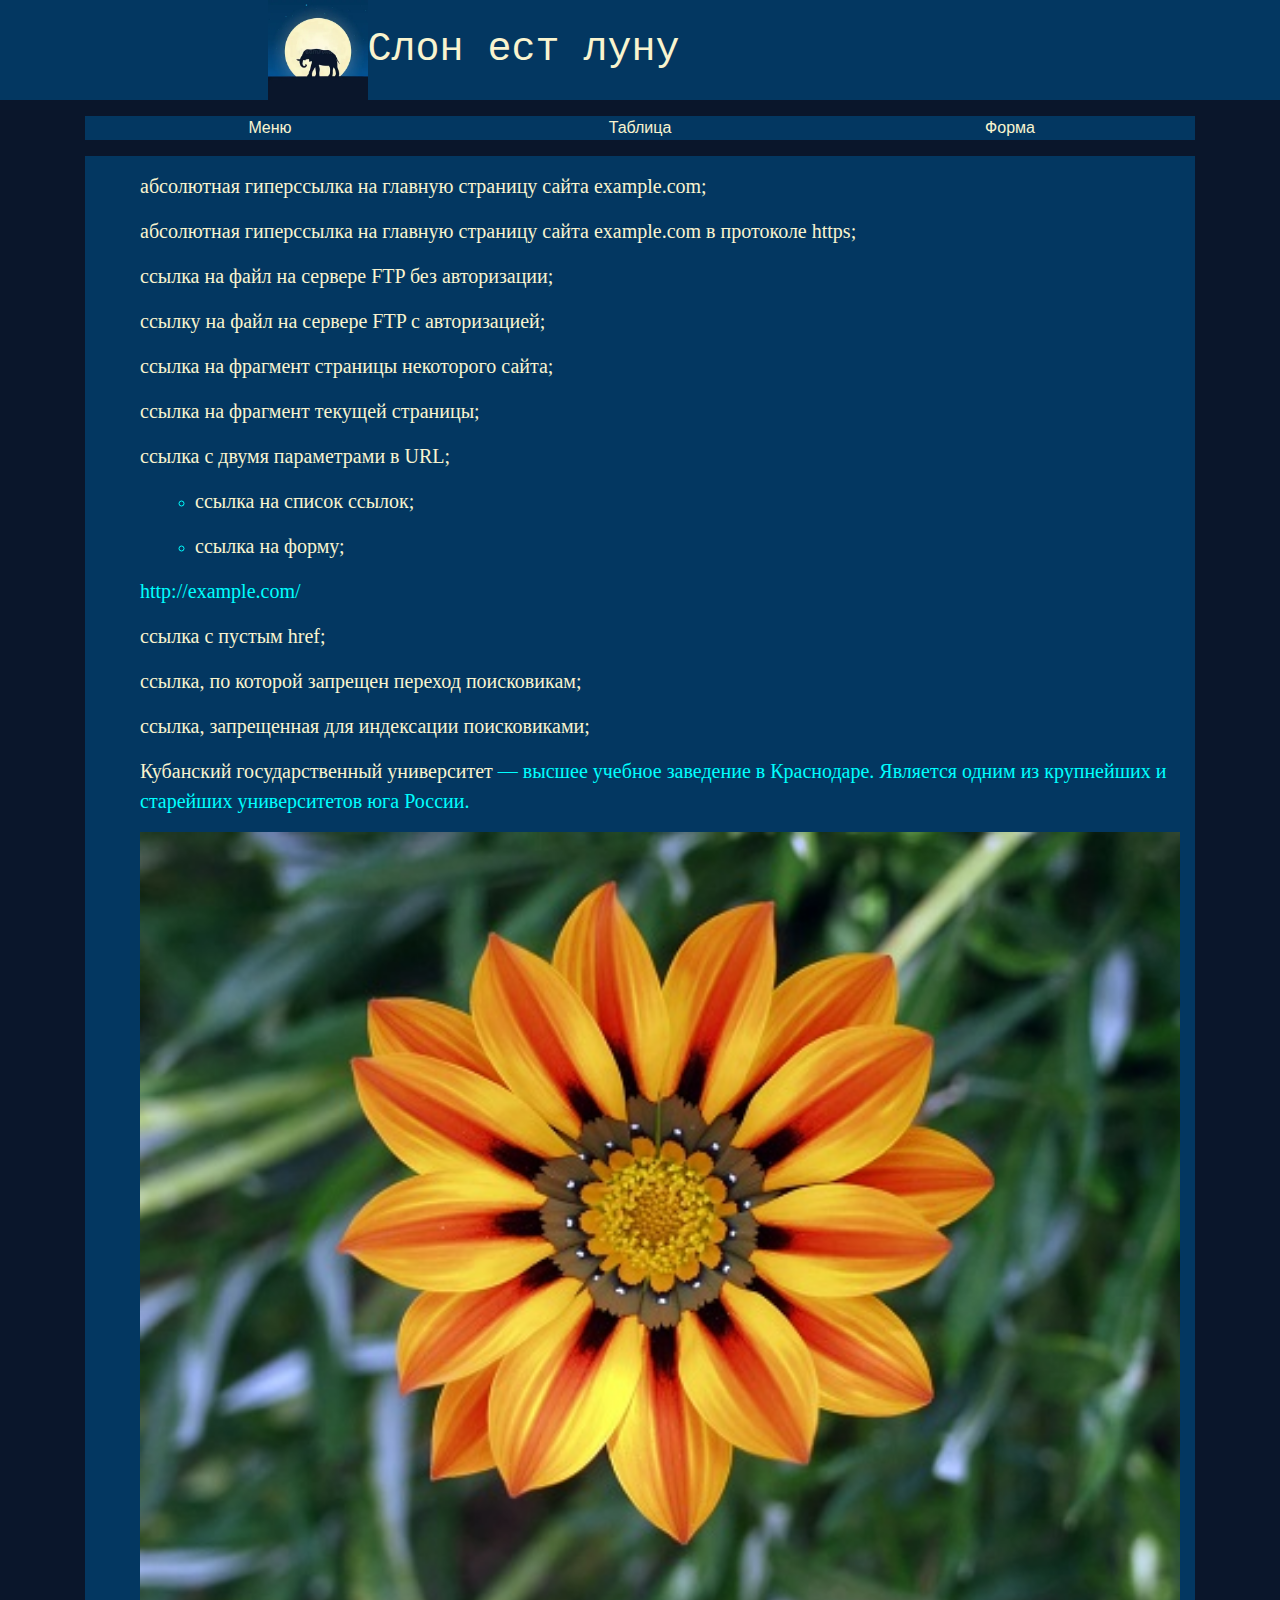
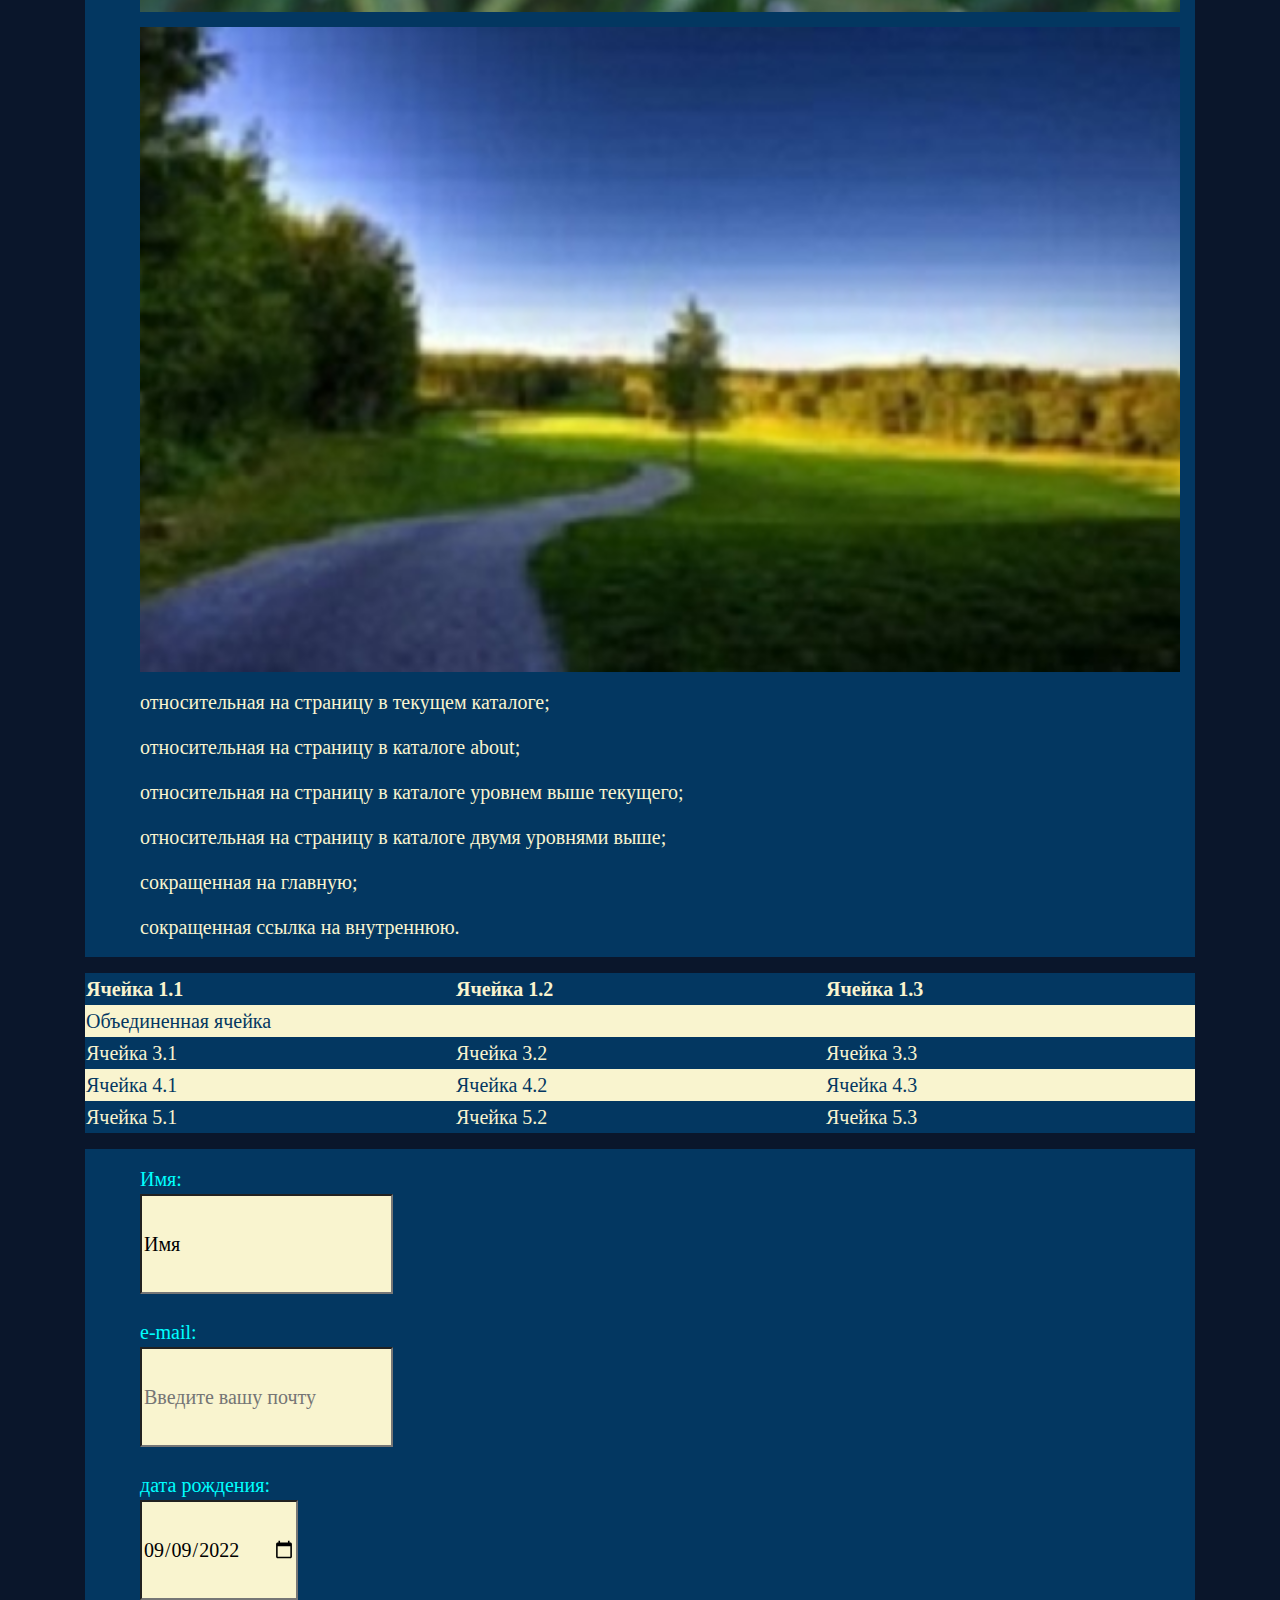
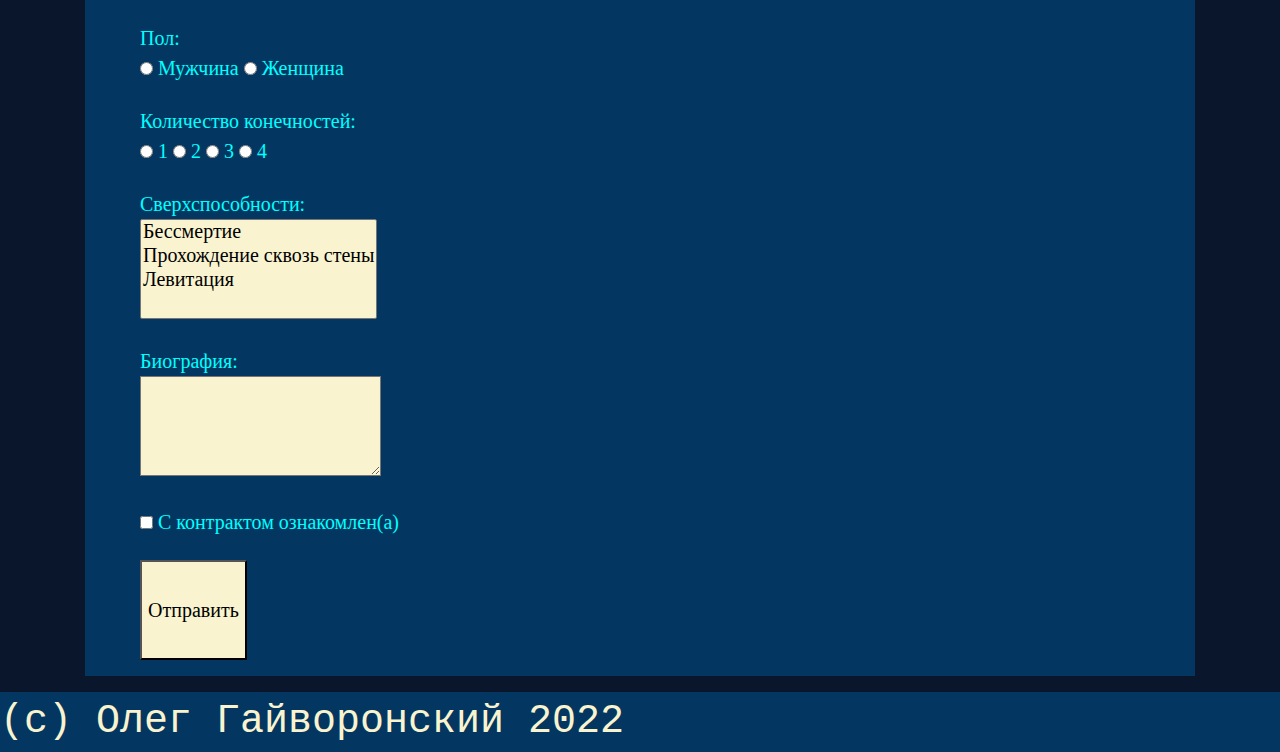
==== commit 0492bece: "4.1" ====
--- a/index2/index1/index.html
+++ b/index2/index1/index.html
@@ -3,16 +3,9 @@
 <html lang="ru">
     <head>
         <title>Слон ест луну</title>
-
-        <script src="https://code.jquery.com/jquery-3.3.1.slim.min.js"></script>
-        <script src="https://cdnjs.cloudflare.com/ajax/libs/popper.js/1.14.7/umd/popper.min.js"></script>
-        <link rel="stylesheet"
-        href="https://stackpath.bootstrapcdn.com/bootstrap/4.3.1/css/bootstrap.min.css">
-        <script
-        src="https://stackpath.bootstrapcdn.com/bootstrap/4.3.1/js/bootstrap.min.js"></script>
-
-        <meta name="viewport" content="width=device-width, initial-scale=1">
-
+        <meta content="text/html;charset=utf-8" http-equiv="Content-Type">
+        <meta name="viewport" content="width=device-width initial-scale=1">
+        <link rel="stylesheet" href="https://maxcdn.bootstrapcdn.com/bootstrap/4.0.0/css/bootstrap.min.css" integrity="sha384-Gn5384xqQ1aoWXA+058RXPxPg6fy4IWvTNh0E263XmFcJlSAwiGgFAW/dAiS6JXm" crossorigin="anonymous">
         <link rel="stylesheet" href="../../css/style.css">
     </head>
     <body>
@@ -21,19 +14,22 @@
         <div id="text">Слон ест луну</div>
       </header>
 
-      <div class="d-flex flex-column">
-        <nav id="menu" class="container-12 px-0 mt-4">
-          <div class="container-fluid">
-            <div class="row">
-              <div class="row-xl col-sm px-0"><a href="#menu">Mеню</a></div>
-              <div class="row-xl col-sm px-0"><a id="link2" href="#page-table2">Таблица</a></div>
-              <div class="row-xl col-sm px-0"><a id="link3" href="#page-fragment2">Форма</a></div>
+      <div class="container">
+        <div class="d-flex flex-column mx-auto mt-3">
+          <nav id="menu">
+            <div class="container-fluid">
+              <div class="row">
+                <div class="row-xl col-sm px-0"><a href="#menu">Mеню</a></div>
+                <div class="row-xl col-sm px-0"><a id="link2" href="#page-table2">Таблица</a></div>
+                <div class="row-xl col-sm px-0"><a id="link3" href="#page-fragment2">Форма</a></div>
+              </div>
             </div>
-          </div>
-        </nav>
+          </nav>
+        </div>
   
         <p id="page-fragment1"></p>
-        <ol id="links" class="container-12">
+        <div class="d-flex flex-column mt-3">
+          <ol id="links">
             <li><a href="http://example.com/"> абсолютная гиперссылка на главную страницу сайта example.com; </a></li>
             <li><a href="https://example.com/"> абсолютная гиперссылка на главную страницу сайта example.com в протоколе https; </a></li>
             <li><a href="ftp://ftp.olex.no/pub/AEC-6860.pdf"> ссылка на файл на сервере FTP без авторизации; </a></li>
@@ -69,94 +65,102 @@
             <li><a href="../../page3.html"> относительная на страницу в каталоге двумя уровнями выше; </a></li>
             <li><a href="index.html"> сокращенная на главную; </a></li>
             <li><a href="./about/page0.html"> сокращенная ссылка на внутреннюю. </a></li>
-        </ol>
+          </ol>
+        </div>
   
-        <p id="page-table2"></p>
-        <table id="table" class="d-flex">
-          <tbody>
-            <tr class="honest">
-              <th>Ячейка 1.1</th>
-              <th>Ячейка 1.2</th>
-              <th>Ячейка 1.3</th>
-            </tr>
-            <tr class="odd">
-              <td id="csp" colspan="3">Объединенная ячейка</td>
-            </tr>
-            <tr class="honest">
-              <td>Ячейка 3.1</td>
-              <td>Ячейка 3.2</td>
-              <td>Ячейка 3.3</td>
-            </tr>
-            <tr class="odd">
-              <td>Ячейка 4.1</td>
-              <td>Ячейка 4.2</td>
-              <td>Ячейка 4.3</td>
-            </tr>
-            <tr class="honest">
-              <td>Ячейка 5.1</td>
-              <td>Ячейка 5.2</td>
-              <td>Ячейка 5.3</td>
-            </tr>
-          </tbody>
-        </table>
+        <div class="d-flex flex-column-reverse flex-sm-column">
+          <p id="page-table2"></p>
+          <div class="d-flex flex-column mt-3 mt-sm-0">
+            <table id="table">
+              <tbody>
+                <tr class="honest">
+                  <th>Ячейка 1.1</th>
+                  <th>Ячейка 1.2</th>
+                  <th>Ячейка 1.3</th>
+                </tr>
+                <tr class="odd">
+                  <td id="csp" colspan="3">Объединенная ячейка</td>
+                </tr>
+                <tr class="honest">
+                  <td>Ячейка 3.1</td>
+                  <td>Ячейка 3.2</td>
+                  <td>Ячейка 3.3</td>
+                </tr>
+                <tr class="odd">
+                  <td>Ячейка 4.1</td>
+                  <td>Ячейка 4.2</td>
+                  <td>Ячейка 4.3</td>
+                </tr>
+                <tr class="honest">
+                  <td>Ячейка 5.1</td>
+                  <td>Ячейка 5.2</td>
+                  <td>Ячейка 5.3</td>
+                </tr>
+              </tbody>
+            </table>
+          </div>
+
+          <p id="page-fragment2"></p>
+          <div class="d-flex flex-column mt-0 mt-sm-3">
+            <form id="form" action="/" method="POST">
+              <ol id="form_list">
+                    <li><label>
+                      Имя:<br>
+                      <input id="fields" name="field-name" value="Имя" required="recuired">
+                    </label><br></li>
+              
+                    <li><label>
+                      e-mail:<br>
+                      <input id="fields" name="field-email" type="email" placeholder="Введите вашу почту" required="recuired">
+                    </label><br></li>
+              
+                    <li><label>
+                      дата рождения:<br>
+                      <input id="fields" name="field-date" value="2022-09-09" type="date" required="recuired">
+                    </label><br></li>
+              
+                    <li>Пол:<br>
+                    <label><input type="radio" name="radio-group-1" value="Male" required="recuired">
+                      Мужчина</label>
+                    <label><input type="radio" name="radio-group-1" value="Female">
+                      Женщина</label><br></li>
+      
+                    <li>Количество конечностей:<br> 
+                    <label><input type="radio" name="radio-group-2" value="1" required="recuired">
+                      1</label> 
+                    <label><input type="radio" name="radio-group-2" value="2">
+                      2</label>
+                    <label><input type="radio" name="radio-group-2" value="3">
+                      3</label>
+                    <label><input type="radio" name="radio-group-2" value="4">
+                      4</label><br></li>
+                      
+                    <li><label>
+                      Сверхспособности:<br>
+                      <select id="fields" name="power" multiple="multiple">
+                        <option value="Значение1">Бессмертие</option>
+                        <option value="Значение2">Прохождение сквозь стены</option>
+                        <option value="Значение3">Левитация</option>
+                      </select>
+                    </label><br></li>
+      
+                    <li><label>
+                      Биография:<br>
+                      <textarea id="fields" name="biografy" required="recuired"></textarea>
+                    </label><br></li>
+      
+                    <li><label><input type="checkbox" name="check-1" required="recuired">
+                      С контрактом ознакомлен(а)</label><br></li>
         
-        <p id="page-fragment2"></p>
-        <form id="form" action="/" method="POST" class="d-flex">
-          <ol id="form_list">
-                <li><label>
-                  Имя:<br>
-                  <input id="fields" name="field-name" value="Имя" required="recuired">
-                </label><br></li>
-          
-                <li><label>
-                  e-mail:<br>
-                  <input id="fields" name="field-email" type="email" placeholder="Введите вашу почту" required="recuired">
-                </label><br></li>
-          
-                <li><label>
-                  дата рождения:<br>
-                  <input id="fields" name="field-date" value="2022-09-09" type="date" required="recuired">
-                </label><br></li>
-          
-                <li>Пол:<br>
-                <label><input type="radio" name="radio-group-1" value="Male" required="recuired">
-                  Мужчина</label>
-                <label><input type="radio" name="radio-group-1" value="Female">
-                  Женщина</label><br></li>
-  
-                <li>Количество конечностей:<br> 
-                <label><input type="radio" name="radio-group-2" value="1" required="recuired">
-                  1</label> 
-                <label><input type="radio" name="radio-group-2" value="2">
-                  2</label>
-                <label><input type="radio" name="radio-group-2" value="3">
-                  3</label>
-                <label><input type="radio" name="radio-group-2" value="4">
-                  4</label><br></li>
-                  
-                <li><label>
-                  Сверхспособности:<br>
-                  <select id="fields" name="power" multiple="multiple">
-                    <option value="Значение1">Бессмертие</option>
-                    <option value="Значение2">Прохождение сквозь стены</option>
-                    <option value="Значение3">Левитация</option>
-                  </select>
-                </label><br></li>
-  
-                <li><label>
-                  Биография:<br>
-                  <textarea id="fields" name="biografy" required="recuired"></textarea>
-                </label><br></li>
-  
-                <li><label><input type="checkbox" name="check-1" required="recuired">
-                  С контрактом ознакомлен(а)</label><br></li>
-    
-                <li><input id="fields" type="submit" value="Отправить"></li>
-          </ol>
-        </form>
+                    <li><input id="fields" type="submit" value="Отправить"></li>
+              </ol>
+            </form>
+          </div>
+        </div>
+
       </div>
 
-      <footer>
+      <footer class="w-100 mt-3">
         (c) Олег Гайворонский 2022
       </footer>
 
--- a/css/style.css
+++ b/css/style.css
@@ -1,10 +1,8 @@
 #hat {
-    height:auto;
     background-color: #033761;
 }
 
 body {
-    margin: 0%;
     background-color: #0A162B;
 }
 
@@ -24,27 +22,21 @@
 
 #menu {
     text-align: center;
-    /* margin-top: 20px; */
     background-color: #033761;
     font-size: 16px;
-    /* width: 956px;
-    height: 30px; */
-    /* margin-right: auto;
-    margin-left: auto; */
-    /* line-height: 250%; */
 }
 
 #menu a{
     color: #F9F4CF;
 }
 
+img{
+    width: 100%;
+}
 
 #links {
-    margin-bottom: 0%;
-    /* margin-top: 20px; */
     list-style-type: none;
     background-color: #033761;
-    /* width: auto; */
     color: aqua;
 }
 
@@ -68,12 +60,8 @@
 }
 
 #table{
-    /* margin-top: 20px; */
     font-family: 'Franklin Gothic Medium';
     font-size: 20px;
-    /* height: 200px; */
-    text-align: center;
-    width: 100%;
 }
 
 .honest{
@@ -91,8 +79,6 @@
     font-size: 20px;
     background-color: #033761;
     color: aqua;
-    width: 100%;
-    /*margin-top: 20px; */
 }
 
 #fields{
@@ -128,7 +114,7 @@
 }
 
 footer{
-    /* margin-top: 20px; */
+    width: 100%;
     font-size: 30pt;
     background-color: #033761;
     color: #F9F4CF;
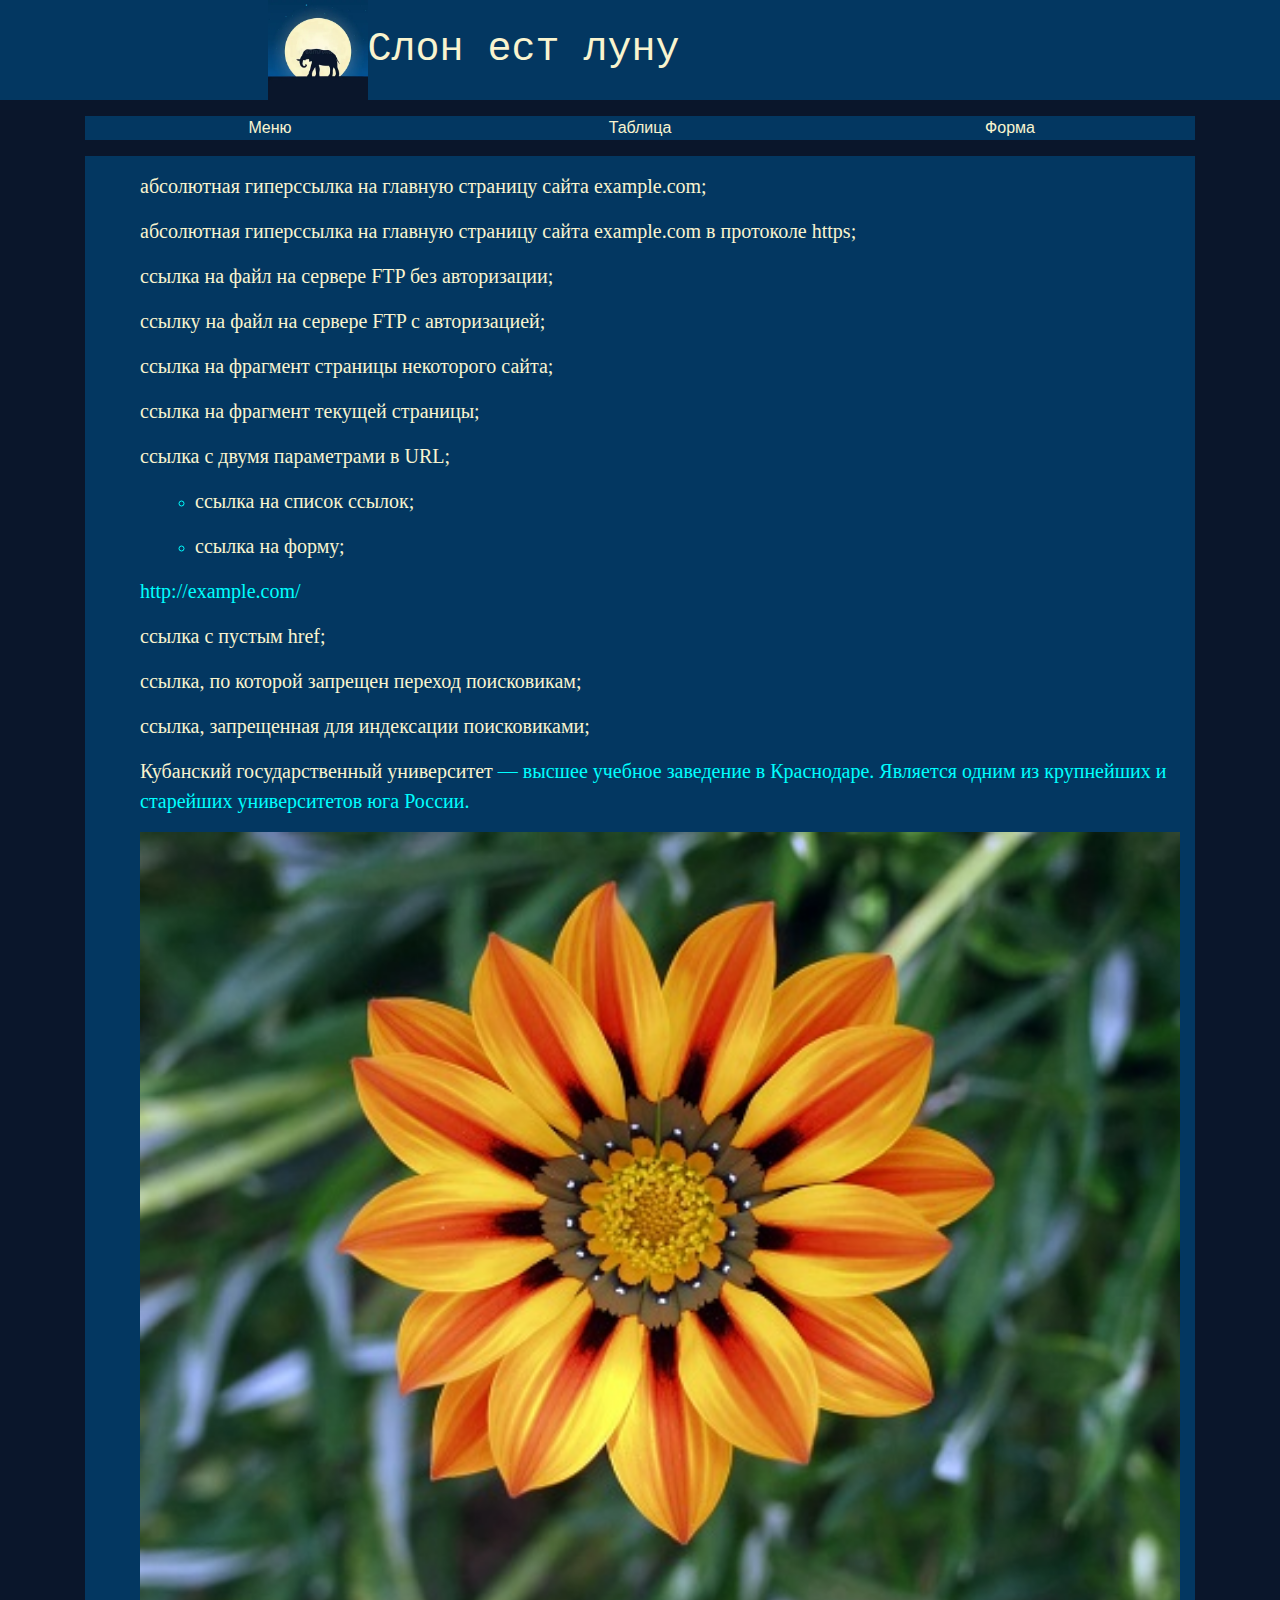
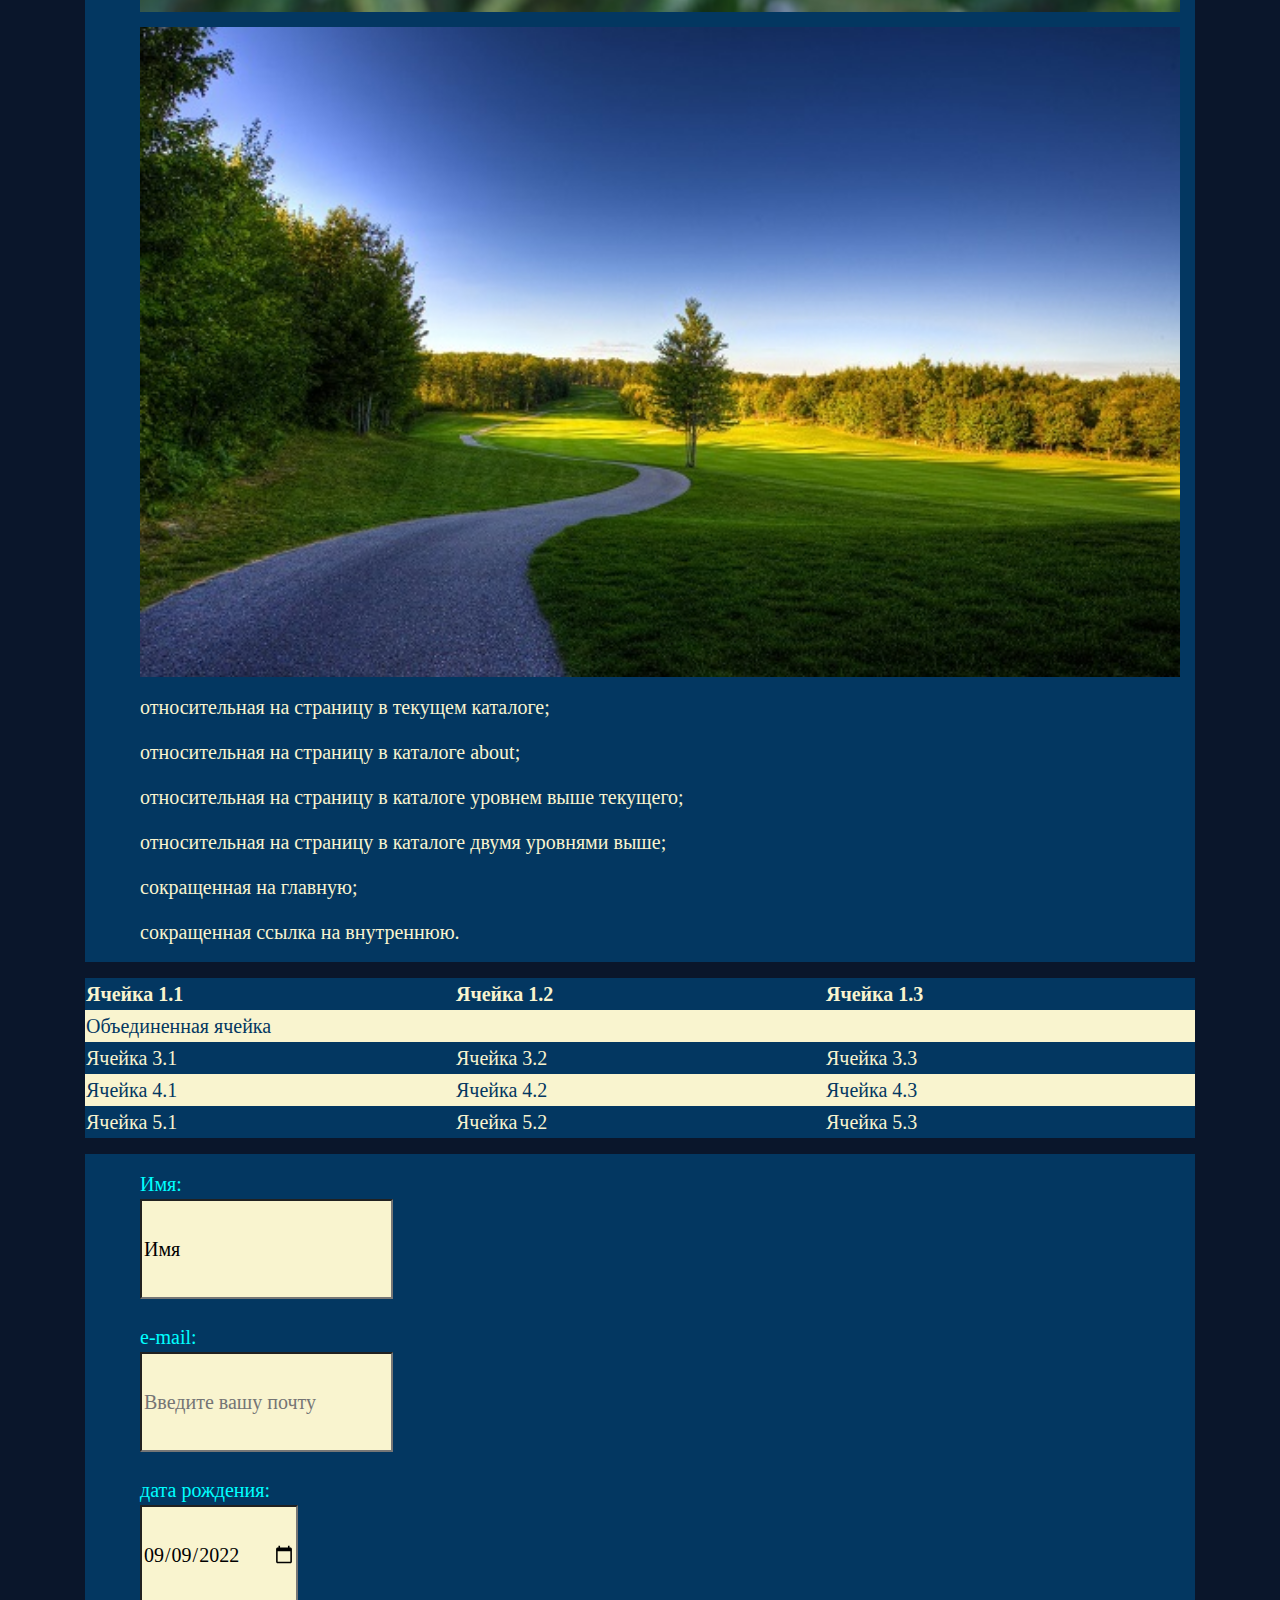
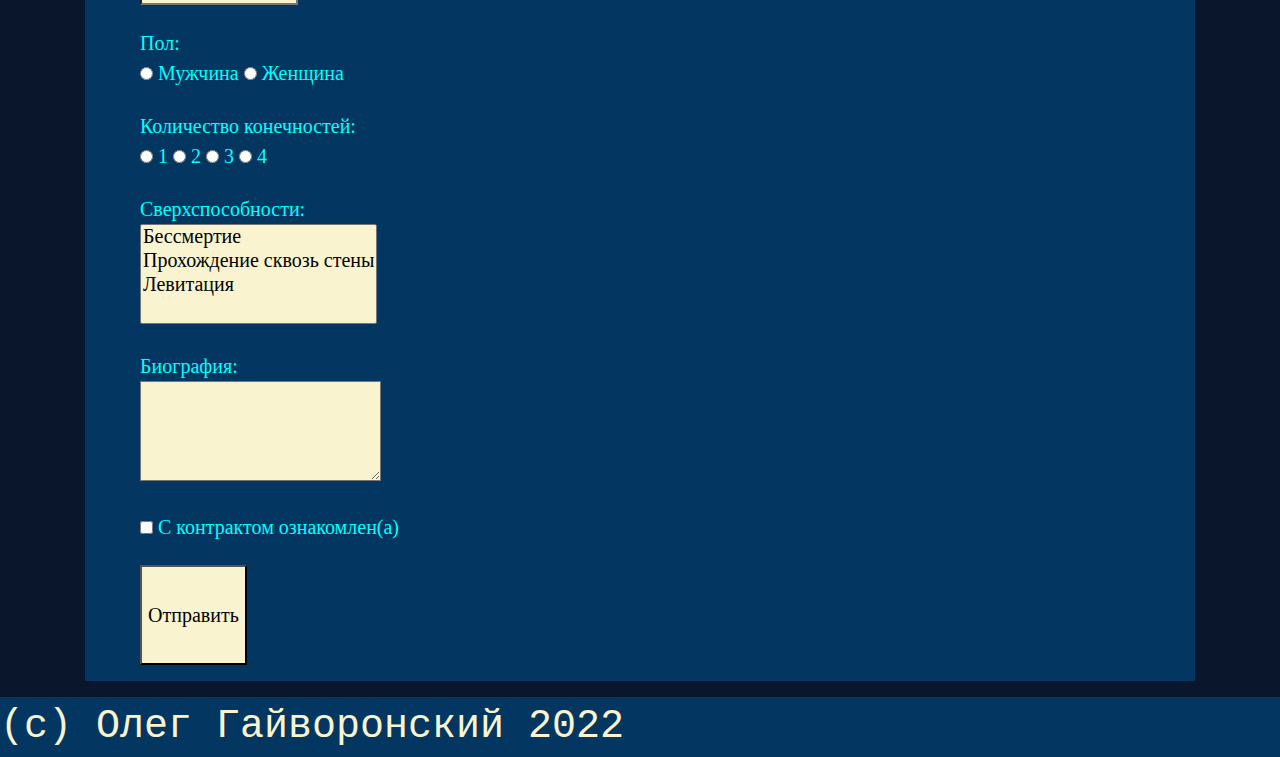
==== commit 8bda5b17: "4.1b" ====
--- a/index2/index1/index.html
+++ b/index2/index1/index.html
@@ -19,9 +19,9 @@
           <nav id="menu">
             <div class="container-fluid">
               <div class="row">
-                <div class="row-xl col-sm px-0"><a href="#menu">Mеню</a></div>
-                <div class="row-xl col-sm px-0"><a id="link2" href="#page-table2">Таблица</a></div>
-                <div class="row-xl col-sm px-0"><a id="link3" href="#page-fragment2">Форма</a></div>
+                <div class="row-md col-sm px-0"><a href="#menu">Mеню</a></div>
+                <div class="row-md col-sm px-0"><a id="link2" href="#page-table2">Таблица</a></div>
+                <div class="row-md col-sm px-0"><a id="link3" href="#page-fragment2">Форма</a></div>
               </div>
             </div>
           </nav>
@@ -56,7 +56,7 @@
             <li>
               <img src="../../image/tree.jpg" alt="tree" usemap="#tr">
               <map name="tr">
-                <area shape="poly" coords="304,149,285,180,305,240,351,218,324,177,311,154,307,152" href="https://yandex.ru/search/?text=%D0%B4%D0%B5%D1%80%D0%B5%D0%B2%D0%BE&lr=121542&clid=2411726&src=suggest_B" alt="tree">
+                <area shape="poly" coords="305,150,312,160,323,183,325,233,305,244,285,220,285,184,297,162" href="https://yandex.ru/search/?text=%D0%B4%D0%B5%D1%80%D0%B5%D0%B2%D0%BE&lr=121542&clid=2411726&src=suggest_B" target="_blank" alt="tree">
               </map>
             </li>
             <li><a href="./page1.html"> относительная на страницу в текущем каталоге; </a></li>
